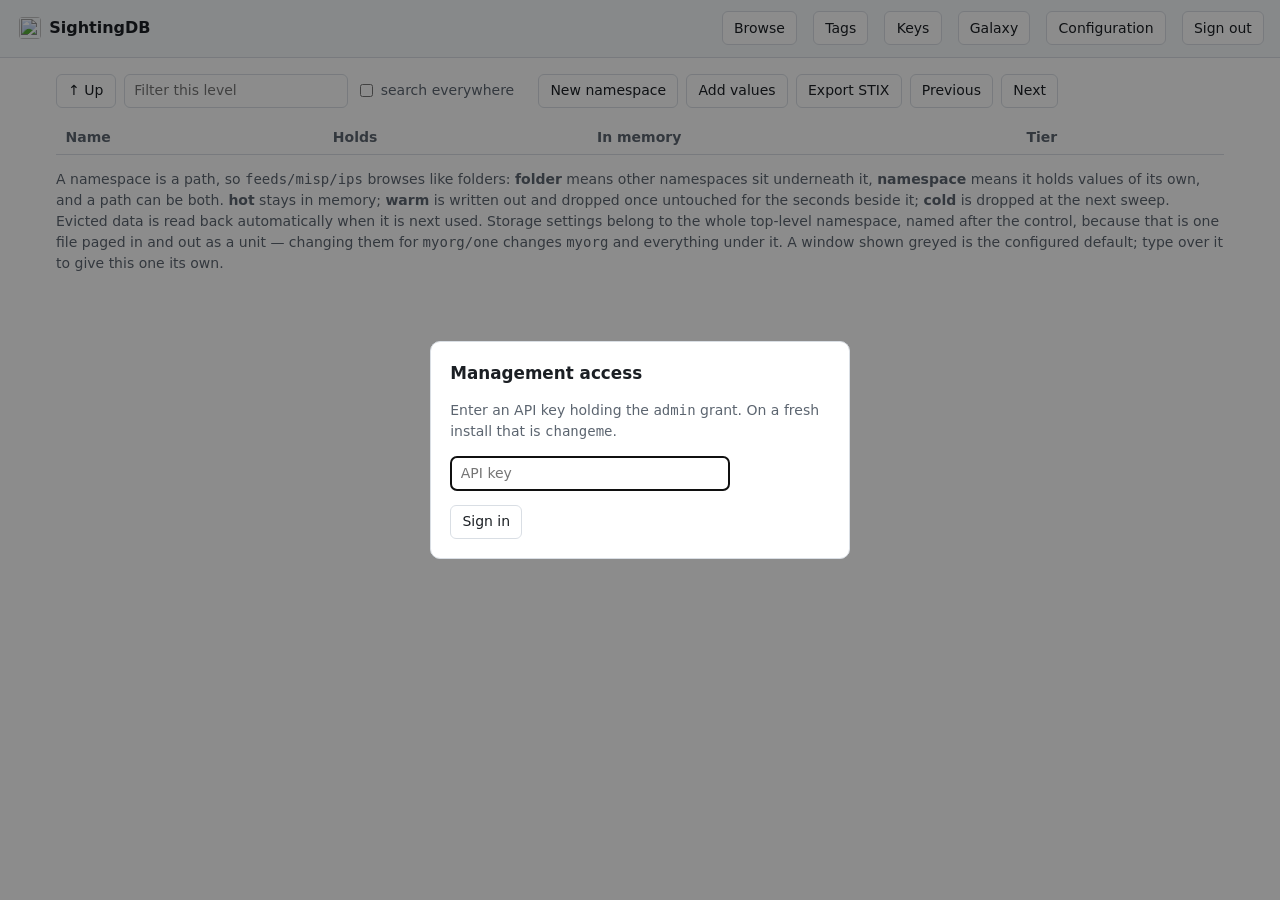
==== src/admin/ui.html @ 6b2d038d "Adding docker compose example with multiple nodes" ====
<!doctype html>
<html lang="en">
<head>
<meta charset="utf-8">
<meta name="viewport" content="width=device-width, initial-scale=1">
<title>SightingDB — management</title>
<link rel="icon" type="image/png" href="/_management/logo.png">
<style>
  :root {
    --bg: #ffffff; --fg: #1b1f24; --muted: #5c6570; --line: #d9dee4;
    --panel: #f6f8fa; --accent: #0b5fff; --danger: #b3261e; --mono: ui-monospace, SFMono-Regular, Menlo, monospace;
  }
  @media (prefers-color-scheme: dark) {
    :root { --bg: #14171a; --fg: #e6e9ec; --muted: #9aa4af; --line: #2b3138;
            --panel: #1b1f24; --accent: #6f9dff; --danger: #ff6b5e; }
  }
  * { box-sizing: border-box; }
  body { margin: 0; background: var(--bg); color: var(--fg);
         font: 14px/1.5 system-ui, -apple-system, Segoe UI, sans-serif; }
  header { display: flex; align-items: center; gap: 1rem; flex-wrap: wrap;
           padding: .7rem 1rem; border-bottom: 1px solid var(--line); background: var(--panel); }
  header h1 { font-size: 1rem; margin: 0; font-weight: 600; }
  /* The name and the logo are one link home, so the whole thing is clickable
     rather than only the two words. */
  .home { display: flex; align-items: center; gap: .5rem; color: inherit;
          text-decoration: none; border-radius: 6px; padding: .1rem .2rem; }
  .home:hover { color: var(--accent); }
  .home:focus-visible { outline: 2px solid var(--accent); outline-offset: 2px; }
  .home img { width: 22px; height: 22px; display: block; border-radius: 4px; }
  header .spacer { flex: 1; }
  main { padding: 1rem; max-width: 1200px; margin: 0 auto; }
  a { color: var(--accent); }
  button { font: inherit; padding: .35rem .7rem; border: 1px solid var(--line);
           background: var(--bg); color: var(--fg); border-radius: 6px; cursor: pointer; }
  button:hover:not(:disabled) { border-color: var(--accent); }
  button:disabled { opacity: .45; cursor: default; }
  input, select { font: inherit; padding: .35rem .6rem; border: 1px solid var(--line);
          border-radius: 6px; background: var(--bg); color: var(--fg); }
  /* A tag, in its own colour. The text colour is computed from the
     background in `readableOn`, because a vocabulary colour is arbitrary and
     white-on-#FFFFFF would make tlp:clear invisible. */
  .chip { display: inline-block; padding: .05rem .4rem; border-radius: 999px;
          border: 1px solid rgba(0,0,0,.25); font-size: .82rem; line-height: 1.5;
          font-family: var(--mono); white-space: nowrap; }
  .chips { display: inline-flex; flex-wrap: wrap; gap: .25rem; vertical-align: middle; }
  .swatch { display: inline-block; width: 1rem; height: 1rem; border-radius: 4px;
            border: 1px solid var(--line); vertical-align: -3px; }
  /* The suggestion list floats over the page, so its container is the
     positioning context rather than the input itself.
     `grow` is for an input that was laid out full-width: the wrapper is
     inline-block, which shrinks to fit, and an input inside it asking for
     100% would then resolve against that rather than against the row. */
  .complete { position: relative; display: inline-block; }
  .complete.grow { display: block; width: 100%; }
  .suggest { position: absolute; z-index: 20; left: 0; top: 100%; min-width: 14rem;
             max-height: 14rem; overflow-y: auto; background: var(--bg);
             border: 1px solid var(--line); border-radius: 6px; margin-top: 2px;
             box-shadow: 0 4px 14px rgba(0,0,0,.18); padding: .15rem; }
  .suggest div { padding: .2rem .4rem; border-radius: 4px; cursor: pointer;
                 display: flex; gap: .4rem; align-items: center; }
  .suggest div.on, .suggest div:hover { background: var(--panel); }
  .suggest .hint { color: var(--muted); font-size: .8rem; margin-left: auto; }
  table { width: 100%; border-collapse: collapse; }
  th, td { text-align: left; padding: .4rem .6rem; border-bottom: 1px solid var(--line);
           vertical-align: top; }
  th { color: var(--muted); font-weight: 600; white-space: nowrap; }
  td.v, td.n { font-family: var(--mono); word-break: break-all; }
  /* The value is what the row is about — an address, a hash, a domain — and
     everything else on the row is context for it. So it is set larger than
     the table's body text, and the tags beside it smaller: a value is read,
     a tag set is scanned. */
  td.v { font-size: 1.08rem; }
  td.v a { text-decoration: none; }
  td.v a:hover { text-decoration: underline; }
  td.tags .chip { font-size: .72rem; padding: 0 .3rem; }
  td.tags .crumbs { font-size: .78rem; }
  tbody tr:hover { background: var(--panel); }
  .row { display: flex; gap: .5rem; align-items: center; flex-wrap: wrap; margin-bottom: .8rem; }
  .muted { color: var(--muted); }
  .err { color: var(--danger); }
  .crumbs { font-family: var(--mono); font-size: .9rem; }
  .crumbs a { text-decoration: none; }
  .crumbs a:hover { text-decoration: underline; }
  textarea { font: inherit; padding: .35rem .6rem; border: 1px solid var(--line);
             border-radius: 6px; background: var(--bg); color: var(--fg); }
  .kind { color: var(--muted); font-size: .85rem; }
  input.idle { width: 6.5rem; margin-left: .3rem; }
  /* The configured default rather than this shard's own setting. */
  input.idle.inherited { color: var(--muted); border-style: dashed; }
  .cards { display: grid; gap: .6rem; grid-template-columns: repeat(auto-fill, minmax(240px, 1fr)); }
  .card { border: 1px solid var(--line); border-radius: 8px; padding: .6rem .8rem; background: var(--panel); }
  .card h3 { margin: 0 0 .3rem; font-size: .8rem; text-transform: uppercase;
             letter-spacing: .04em; color: var(--muted); }
  .card p { margin: 0; font-family: var(--mono); word-break: break-all; }
  #chart { width: 100%; height: 320px; }
  #graph { width: 100%; height: 420px; }
  .scroll { overflow-x: auto; }
  dialog { border: 1px solid var(--line); border-radius: 10px; background: var(--bg);
           color: var(--fg); padding: 1.2rem; max-width: 420px; }
  dialog::backdrop { background: rgba(0,0,0,.45); }
  .hidden { display: none !important; }
  .chip { display: inline-block; font-family: var(--mono); font-size: .82rem;
          border: 1px solid var(--line); border-radius: 999px; padding: .05rem .5rem;
          margin: 0 .2rem .2rem 0; background: var(--bg); }
  .chip.all { border-style: dashed; }
  .chip.none { color: var(--muted); border: none; padding-left: 0; }
  td.actions { white-space: nowrap; }
  td.actions button { padding: .2rem .5rem; margin-right: .3rem; }
  button.danger { border-color: var(--danger); color: var(--danger); }
  dialog.wide { max-width: 640px; }
  .grant-row { display: flex; gap: .5rem; align-items: center; margin-bottom: .35rem; }
  .grant-row input[type=text] { flex: 1; }
  .grant-row label { font-size: .85rem; color: var(--muted); display: flex;
                     gap: .25rem; align-items: center; }
  fieldset { border: 1px solid var(--line); border-radius: 8px; margin: .8rem 0; }
  legend { color: var(--muted); font-size: .8rem; text-transform: uppercase;
           letter-spacing: .04em; padding: 0 .3rem; }
</style>
</head>
<body>
<header>
  <a class="home" href="/_management/" id="home" title="Back to every namespace">
    <img src="/_management/logo.png" alt="">
    <h1>SightingDB</h1>
  </a>
  <span class="crumbs" id="crumbs"></span>
  <span class="spacer"></span>
  <span class="muted" id="version"></span>
  <button id="nav-browse">Browse</button>
  <button id="nav-tags">Tags</button>
  <button id="nav-keys">Keys</button>
  <button id="nav-galaxy">Galaxy</button>
  <button id="nav-config">Configuration</button>
  <button id="signout">Sign out</button>
</header>

<main>
  <div id="error" class="err"></div>

  <!-- One level of the namespace tree -->
  <section id="view-namespaces">
    <div class="row">
      <button id="ns-up" title="Up one level">↑ Up</button>
      <input id="ns-filter" placeholder="Filter this level" size="24">
      <label class="muted" style="display:flex;gap:.3rem;align-items:center">
        <input type="checkbox" id="ns-deep"> search everywhere
      </label>
      <span class="muted" id="ns-count"></span>
      <span class="spacer"></span>
      <button id="ns-new">New namespace</button>
      <button id="ns-add">Add values</button>
      <button id="ns-export" title="Download this namespace as a STIX 2.1 bundle">Export STIX</button>
      <button id="ns-prev">Previous</button>
      <button id="ns-next">Next</button>
    </div>
    <div class="scroll"><table>
      <thead><tr>
        <th>Name</th><th>Holds</th><th>In memory</th><th>Tier</th>
      </tr></thead>
      <tbody id="ns-rows"></tbody>
    </table></div>
    <p class="muted" id="ns-empty"></p>
    <p class="muted" id="ns-effect"></p>
    <p class="muted">A namespace is a path, so <code>feeds/misp/ips</code> browses
       like folders: <b>folder</b> means other namespaces sit underneath it,
       <b>namespace</b> means it holds values of its own, and a path can be both.
       <b>hot</b> stays in memory; <b>warm</b> is written out and dropped once
       untouched for the seconds beside it; <b>cold</b> is dropped at the next
       sweep. Evicted data is read back automatically when it is next used.
       Storage settings belong to the whole top-level namespace, named after the
       control, because that is one file paged in and out as a unit — changing
       them for <code>myorg/one</code> changes <code>myorg</code> and everything
       under it. A window shown greyed is the configured default; type over it
       to give this one its own.</p>
  </section>

  <!-- Values held by the namespace being browsed -->
  <section id="view-values" class="hidden">
    <h3 id="v-title">Values</h3>
    <div class="row">
      <input id="v-filter" placeholder="Filter values" size="30">
      <span class="muted" id="v-count"></span>
      <span class="spacer"></span>
      <button id="v-prev">Previous</button>
      <button id="v-next">Next</button>
    </div>
    <div class="scroll"><table>
      <thead><tr>
        <th>Value</th><th>Count</th><th>First seen</th><th>Last seen</th>
        <th>Consensus</th><th>TTL</th><th>Observable</th><th>Tags</th>
      </tr></thead>
      <tbody id="v-rows"></tbody>
    </table></div>
    <p class="muted" id="v-empty"></p>
  </section>

  <!-- The galaxy: this server and everything below it -->
  <section id="view-galaxy" class="hidden">
    <div class="row">
      <h3 style="margin:0">Galaxy</h3>
      <span class="muted" id="g-summary"></span>
      <span class="spacer"></span>
      <label class="muted" style="display:flex;gap:.3rem;align-items:center">
        <input type="checkbox" id="g-auto"> refresh every 5s
      </label>
      <button id="g-refresh">Refresh</button>
    </div>
    <div id="g-chart" style="width:100%;height:60vh"></div>
    <p class="muted" id="g-legend"></p>
    <p class="muted" id="g-empty"></p>

    <!-- The peer list, editable. Separate from the graph above, which walks
         the whole cascade; this is this server's own list. -->
    <div style="margin-top:1rem">
      <div class="row">
        <h3 style="margin:0;font-size:.95rem">Peers</h3>
        <span class="muted" id="p-count"></span>
        <span class="spacer"></span>
        <button id="p-new">Add a peer</button>
      </div>

      <div id="p-form" class="hidden" style="margin:.6rem 0;padding:.6rem;border:1px solid var(--line);border-radius:8px">
        <div class="row">
          <label style="flex:1">Address<br>
            <input id="p-url" style="width:100%" placeholder="https://node-b.example:9999">
          </label>
          <label style="flex:1">API key to use there<br>
            <input id="p-key" style="width:100%" placeholder="the key this server authenticates with">
          </label>
        </div>
        <div class="row" style="margin-top:.4rem">
          <label style="flex:1">
            <span id="p-ns-label">Namespaces it holds</span><br>
            <input id="p-ns" style="width:100%" placeholder="feeds, myorg/ips — blank for a full mirror">
          </label>
        </div>
        <div class="row" style="margin-top:.4rem">
          <button id="p-save">Save</button>
          <button id="p-cancel">Cancel</button>
          <span class="muted" id="p-form-note"></span>
        </div>
      </div>

      <div class="scroll"><table>
        <thead><tr>
          <th>Address</th><th>Holds</th><th>State</th><th>Version</th><th>Last answered</th><th></th>
        </tr></thead>
        <tbody id="p-rows"></tbody>
      </table></div>
      <p class="muted" id="p-note"></p>
      <p class="muted">The key is the bound on what this server may do there: the peer's
         own ACL decides, so a key granted <code>rw:feeds</code> cannot write anywhere
         else however this server is configured. A peer takes effect as soon as it is
         saved — no restart — and is remembered in the <code>peers_file</code>. Peers
         written into <code>[galaxy] peers</code> in the configuration are shown here
         but not editable: that file is yours to maintain and this interface does not
         rewrite it. <b>Holds</b> must agree with what the peer itself stores; it is
         declared rather than discovered so a peer key can stay narrow.</p>
    </div>
  </section>

  <!-- The tag vocabulary: what a tag means and what colour it is shown in -->
  <section id="view-tags" class="hidden">
    <div class="row">
      <h3 style="margin:0">Tags</h3>
      <span class="muted" id="t-count"></span>
      <span class="spacer"></span>
      <input id="t-filter" placeholder="Filter" size="18">
      <button id="t-new">Define a tag</button>
      <button id="t-refresh">Refresh</button>
    </div>

    <!-- Add or edit one tag. Hidden until there is something to edit. -->
    <div id="t-form" class="hidden" style="margin:.6rem 0;padding:.6rem;border:1px solid var(--line);border-radius:8px">
      <div class="row">
        <label>Tag <input id="t-name" size="26" placeholder="tlp:amber or stix-type:"></label>
        <label>Colour <input id="t-colour" type="color" value="#6b7280" style="padding:0;width:3rem;height:2rem"></label>
        <input id="t-hex" size="9" placeholder="#rrggbb">
        <span id="t-preview" class="chips"></span>
      </div>
      <div class="row" style="margin-top:.4rem">
        <label style="flex:1">Description
          <input id="t-desc" style="width:100%" placeholder="What this tag means, shown as a tooltip">
        </label>
      </div>
      <div class="row" style="margin-top:.4rem">
        <button id="t-save">Save</button>
        <button id="t-cancel">Cancel</button>
        <span class="muted" id="t-form-note"></span>
      </div>
    </div>

    <div class="scroll"><table>
      <thead><tr>
        <th>Tag</th><th>Shown as</th><th>Colour</th><th>Used by</th><th>Description</th><th></th>
      </tr></thead>
      <tbody id="t-rows"></tbody>
    </table></div>
    <p class="muted" id="t-empty"></p>
    <p class="muted" id="t-readonly"></p>
    <p class="muted">A tag is free text on a value, so this table decides only how one
       is <i>shown</i> — nothing here stops a feed writing a tag nobody has defined.
       A name ending in <code>:</code> is a family and colours everything under it,
       which is how an open set like <code>stix-type:ipv4-addr</code> can be coloured
       at all. Tags found on values but not defined here are listed too, greyed, so
       adopting one is a click rather than a discovery. <b>Used by</b> counts the
       values loaded in memory; namespaces paged out to disk are not read back to
       count them, which would make opening this page the most expensive thing the
       server does.</p>
  </section>

  <!-- API keys -->
  <section id="view-keys" class="hidden">
    <div class="row">
      <button id="k-new">New key</button>
      <span class="muted" id="k-count"></span>
      <span class="spacer"></span>
      <span class="muted" id="k-readonly"></span>
    </div>
    <div class="scroll"><table>
      <thead><tr>
        <th>API key</th><th>Admin</th><th>Read</th><th>Write</th><th></th>
      </tr></thead>
      <tbody id="k-rows"></tbody>
    </table></div>

    <!-- Where this server's keys and its peers' disagree. Only shown when
         there is something to say. -->
    <div id="k-drift" class="hidden" style="margin-top:1rem">
      <h3 style="margin:0 0 .4rem;font-size:.95rem">Keys across the galaxy</h3>
      <p class="muted" id="k-drift-note"></p>
      <div class="scroll"><table>
        <thead><tr>
          <th>Peer</th><th>Still holds (revoked here)</th><th>Not yet sent</th>
        </tr></thead>
        <tbody id="k-drift-rows"></tbody>
      </table></div>
    </div>
  </section>

  <!-- Server configuration, read-only -->
  <section id="view-config" class="hidden">
    <p class="muted">Read from the configuration file at startup. Change it there
       and restart; only API keys are editable here.</p>
    <div class="scroll"><table><tbody id="c-rows"></tbody></table></div>
  </section>

  <!-- One value, with its histogram -->
  <section id="view-value" class="hidden">
    <div class="row">
      <button id="d-back">← Back</button>
      <strong class="crumbs" id="d-value"></strong>
    </div>
    <div class="cards" id="d-cards"></div>
    <div class="row" style="margin-top:.8rem">
      <label class="muted" style="flex:1">Tags<br>
        <input id="d-tags" type="text" style="width:100%"
               placeholder="stix-type:ipv4-addr, tlp:amber">
      </label>
      <button id="d-save-tags" style="align-self:flex-end">Save tags</button>
    </div>
    <div class="row"><span id="d-chips" class="chips"></span></div>
    <p class="muted">Comma separated, and replacing rather than merging: this is
       where a wrong tag comes off. What each one means to the STIX export is in
       the README.</p>
    <h3>Sightings over time</h3>
    <p class="muted" id="d-nostats"></p>
    <div id="chart"></div>
    <h3>Where else this value has been seen</h3>
    <p class="muted" id="d-relations"></p>
    <div id="graph"></div>
    <p class="muted">Each namespace holding this value is joined to it; the
       folders above them are drawn too, so namespaces sharing a path sit
       together. Colour is the top-level namespace, ◆ is the value itself,
       ▭ a folder and ● a namespace. Drag a node to pull the graph about,
       scroll to zoom, and click a namespace to browse it.</p>
  </section>
</main>

<dialog id="login">
  <form method="dialog" id="login-form">
    <h2 style="margin-top:0;font-size:1.05rem">Management access</h2>
    <p class="muted">Enter an API key holding the <code>admin</code> grant.
       On a fresh install that is <code>changeme</code>.</p>
    <p><input id="key" type="password" placeholder="API key" size="32" autofocus></p>
    <p class="err" id="login-error"></p>
    <button type="submit">Sign in</button>
  </form>
</dialog>

<dialog id="ns-editor">
  <form method="dialog" id="ns-form">
    <h2 style="margin-top:0;font-size:1.05rem">New namespace</h2>
    <p class="muted" id="nn-where"></p>
    <p><input id="nn-name" type="text" placeholder="name" size="32" autofocus></p>
    <p class="muted">Use <code>/</code> for subfolders: <code>misp/ips</code>
       creates the whole path at once. It starts out empty; add values to it
       whenever you like.</p>
    <p class="crumbs" id="nn-preview"></p>
    <p class="err" id="nn-error"></p>
    <div class="row">
      <button type="submit">Create</button>
      <button type="button" id="nn-cancel">Cancel</button>
    </div>
  </form>
</dialog>

<dialog id="export-editor">
  <form method="dialog" id="export-form">
    <h2 style="margin-top:0;font-size:1.05rem">Export STIX</h2>
    <p class="muted" id="x-where"></p>

    <p><label><input type="radio" name="x-untyped" value="skip" checked>
      <strong>Observables only</strong></label><br>
      <span class="muted">Values SightingDB can type — addresses, domains,
      URLs, hashes, email addresses — plus anything carrying a
      <code>stix-type:</code> tag. Anything else is left out and counted.</span></p>

    <p><label><input type="radio" name="x-untyped" value="include">
      <strong>Everything</strong></label><br>
      <span class="muted">The same, plus every remaining value as
      <code>x-sightingdb-value</code>, flagged <code>x_sightingdb_untyped</code>
      so a consumer can filter them. STIX 2.1 has no plain-text observable, so
      this is a custom type rather than a standard one.</span></p>

    <hr style="border:0;border-top:1px solid var(--line);margin:.9rem 0">

    <p><label><input type="checkbox" id="x-recursive">
      <strong>Include everything below this namespace</strong></label><br>
      <span class="muted" id="x-recursive-note"></span></p>

    <p class="err" id="x-error"></p>
    <div class="row">
      <button type="submit">Export</button>
      <button type="button" id="x-cancel">Cancel</button>
    </div>
  </form>
</dialog>

<dialog id="value-editor" class="wide">
  <form method="dialog" id="value-form">
    <h2 style="margin-top:0;font-size:1.05rem">Add values</h2>

    <p><label class="muted">Namespace<br>
      <input id="av-namespace" type="text" size="42" placeholder="feeds/misp/ips">
    </label></p>

    <p><label class="muted">Values, one per line<br>
      <textarea id="av-values" rows="8" style="width:100%;font-family:var(--mono)"
                placeholder="8.8.8.8&#10;1.1.1.1"></textarea>
    </label></p>

    <p><label class="muted">Tags, comma separated<br>
      <input id="av-tags" type="text" size="42"
             placeholder="stix-type:ipv4-addr, tlp:amber, confidence:80">
    </label></p>

    <div class="row">
      <label class="muted">TTL in seconds
        <input id="av-ttl" type="number" min="0" step="1" size="8" placeholder="none">
      </label>
      <label class="muted">Seen at
        <input id="av-when" type="datetime-local">
      </label>
    </div>
    <p class="muted">Leave the TTL blank to keep whatever expiry a value already
       had, or set 0 to clear it. Leave the time blank to record the values as
       seen now. Writing a namespace that does not exist creates it. Tags are
       merged with whatever each value already carried, and are what the STIX
       export uses to say what a value <em>is</em> — see the tag vocabulary in
       the README.</p>

    <p class="err" id="av-error"></p>
    <div class="row">
      <button type="submit" id="av-save">Add</button>
      <button type="button" id="av-cancel">Cancel</button>
    </div>
  </form>
</dialog>

<dialog id="key-editor" class="wide">
  <form method="dialog" id="key-form">
    <h2 style="margin-top:0;font-size:1.05rem" id="ke-title">New API key</h2>

    <div class="row">
      <input id="ke-key" type="text" placeholder="API key" size="42">
      <button type="button" id="ke-generate">Generate</button>
    </div>
    <p class="muted" style="margin-top:0">
      No spaces, quotes, <code>=</code>, <code>:</code> or <code>,</code>.
    </p>

    <fieldset>
      <legend>Namespaces</legend>
      <div id="ke-grants"></div>
      <button type="button" id="ke-add">Add namespace</button>
      <p class="muted">Leave a namespace blank to grant every namespace. Prefixes
         match whole path segments, so <code>feeds/misp</code> covers
         <code>feeds/misp/ips</code> but not <code>feeds/misp-internal</code>.</p>
    </fieldset>

    <fieldset>
      <legend>Management</legend>
      <label style="display:flex;gap:.4rem;align-items:center">
        <input type="checkbox" id="ke-admin">
        Can use this management interface
      </label>
    </fieldset>

    <p class="err" id="ke-error"></p>
    <div class="row">
      <button type="submit">Save</button>
      <button type="button" id="ke-cancel">Cancel</button>
    </div>
  </form>
</dialog>

<script src="/_management/echarts.min.js"></script>
<script>
"use strict";

const PAGE = 50;
const state = {
  key: sessionStorage.getItem("sightingdb.key") || "",
  // The path being browsed. It is a folder and a namespace at the same time:
  // `feeds` may hold values of its own and still have `feeds/ips` under it.
  namespace: null,
  keys: [], editing: null,
  nsOffset: 0, nsTotal: 0,
  vOffset: 0, vTotal: 0,
  chart: null, graph: null,
  // The value the detail view is showing, so its tags can be saved back.
  value: null,
  // The tag vocabulary, fetched once: every value row asks it for a colour.
  tags: null,
  // This server's peer list, as the galaxy view last saw it.
  peers: null,
  // The peer being edited, or null when one is being added.
  editingPeer: null,
};

const VIEWS = ["view-namespaces", "view-values", "view-value", "view-keys", "view-tags",
               "view-config", "view-galaxy"];
const $ = (id) => document.getElementById(id);
const show = (...ids) => {
  for (const v of VIEWS) $(v).classList.toggle("hidden", !ids.includes(v));
};
const fmtTime = (unix) =>
  !unix ? "—" : new Date(unix * 1000).toISOString().replace("T", " ").replace(".000Z", "Z");

function setError(message) { $("error").textContent = message || ""; }

/** Every call carries the key; a 401/403 sends us back to the login dialog. */
async function api(path, method = "GET", body) {
  const options = { method, headers: { Authorization: state.key } };
  if (body !== undefined) {
    options.headers["Content-Type"] = "application/json";
    options.body = JSON.stringify(body);
  }
  const res = await fetch(path, options);
  if (res.status === 401 || res.status === 403) {
    signOut("That key was not accepted.");
    throw new Error("unauthorized");
  }
  if (!res.ok) {
    const failure = await res.json().catch(() => ({}));
    // The status is carried along: a namespace that holds no values of its own
    // answers 404, which is a fact about the path rather than an error to show.
    const error = new Error(failure.message || `${res.status} ${res.statusText}`);
    error.status = res.status;
    error.body = failure;
    throw error;
  }
  return res.json();
}

// --- routing ---------------------------------------------------------------
// The namespace lives in the URL, so /_management/feeds/ips/ is a real link.

function namespaceFromPath() {
  const path = decodeURIComponent(location.pathname);
  const rest = path.replace(/^\/_management\/?/, "");
  return rest.length ? rest : null;
}

function go(namespace, push = true) {
  state.namespace = namespace || null;
  state.vOffset = 0;
  state.nsOffset = 0;
  $("ns-filter").value = "";
  $("v-filter").value = "";
  if (push) {
    const url = namespace ? `/_management/${namespace}` : "/_management/";
    history.pushState({ namespace }, "", url);
  }
  render();
}

window.addEventListener("popstate", () => {
  state.namespace = namespaceFromPath();
  render();
});

function render() {
  setError("");
  drawCrumbs();
  $("ns-up").disabled = !state.namespace;
  // A path shows what is under it and what it holds at once, so both tables
  // are on screen together; the root has no values of its own to show.
  show(...(state.namespace ? ["view-namespaces", "view-values"] : ["view-namespaces"]));
  loadListing();
  if (state.namespace) loadValues();
}

/** Each segment of the path is a link back to that level. */
function drawCrumbs() {
  const crumbs = $("crumbs");
  crumbs.replaceChildren();

  const root = document.createElement("a");
  root.href = "/_management/";
  root.textContent = "/";
  root.onclick = (e) => { e.preventDefault(); go(null); };
  crumbs.append(root);

  if (!state.namespace) return;
  const segments = state.namespace.split("/").filter(Boolean);
  segments.forEach((segment, i) => {
    const path = segments.slice(0, i + 1).join("/");
    const a = document.createElement("a");
    a.href = `/_management/${path}`;
    a.textContent = segment;
    a.onclick = (e) => { e.preventDefault(); go(path); };
    crumbs.append(a, i < segments.length - 1 ? "/" : "");
  });
}

/** The parent path, or null at the top. */
function parentOf(namespace) {
  const segments = (namespace || "").split("/").filter(Boolean);
  segments.pop();
  return segments.length ? segments.join("/") : null;
}

// --- namespaces ------------------------------------------------------------

/** Browsing walks one level at a time; searching everywhere is a flat list. */
function searching() {
  return $("ns-deep").checked && $("ns-filter").value.trim() !== "";
}

function loadListing() {
  return searching() ? loadSearch() : loadTree();
}

async function loadTree() {
  try {
    const path = encodeURIComponent(state.namespace || "");
    const q = encodeURIComponent($("ns-filter").value.trim());
    const page = await api(
      `/_management/api/tree?path=${path}&q=${q}&offset=${state.nsOffset}&limit=${PAGE}`);
    state.nsTotal = page.total;

    $("ns-rows").replaceChildren(...page.items.map((item) => {
      // A folder is named by its segment; what it holds says whether there is
      // anything under it, values in it, or both.
      const holds = [];
      if (item.is_namespace) holds.push("namespace");
      if (item.descendants) holds.push(`${item.descendants} below`);
      return namespaceRow(item, item.name + (item.descendants ? "/" : ""),
                          holds.join(", ") || "folder", item.path);
    }));

    $("ns-empty").textContent = page.total ? "" : (
      $("ns-filter").value.trim()
        ? "Nothing here matches that filter."
        : state.namespace
          ? "Nothing below this namespace."
          : "No namespaces yet. Create one, or write a sighting to /w/<namespace>.");

    paging("ns", page);
  } catch (e) { setError(e.message); }
}

/** The flat search: whole namespace names, wherever they are. */
async function loadSearch() {
  try {
    const q = encodeURIComponent($("ns-filter").value.trim());
    const page = await api(
      `/_management/api/namespaces?q=${q}&offset=${state.nsOffset}&limit=${PAGE}`);
    state.nsTotal = page.total;

    $("ns-rows").replaceChildren(...page.items.map((item) =>
      namespaceRow(item, item.namespace, "namespace", item.namespace)));

    $("ns-empty").textContent = page.total ? "" : "No namespace matches that.";
    paging("ns", page);
  } catch (e) { setError(e.message); }
}

/**
 * One row of the listing. The tier belongs to the top-level namespace, so the
 * control is labelled with the shard it will actually change.
 */
function namespaceRow(item, label, holds, path) {
  // `path` is passed in because the two listings disagree about their fields:
  // a flat row carries `namespace` as its path, a tree row carries
  // `is_namespace` as a flag. Reading it from the item is how a request ends
  // up asking the server to change a namespace called "true".
  const tr = document.createElement("tr");

  const name = document.createElement("td");
  name.className = "n";
  const a = document.createElement("a");
  a.href = `/_management/${path}`;
  a.textContent = label;
  a.onclick = (e) => { e.preventDefault(); go(path); };
  name.append(a);

  const kind = document.createElement("td");
  kind.className = "kind";
  kind.textContent = holds;

  const resident = document.createElement("td");
  resident.textContent = item.resident ? "yes" : "on disk";
  if (!item.resident) resident.className = "muted";

  const tier = document.createElement("td");
  const select = document.createElement("select");
  for (const option of ["hot", "warm", "cold"]) {
    const o = document.createElement("option");
    o.value = o.textContent = option;
    o.selected = option === item.tier;
    select.append(o);
  }
  select.title = `applies to ${item.shard} and everything under it`;
  select.onchange = () => setStorage(path, { tier: select.value }, select);

  // How long a warm shard waits. Only warm uses it, so it is only offered
  // then — a number nobody can act on is a number in the way.
  const idle = document.createElement("input");
  idle.type = "number";
  idle.min = "0";
  idle.step = "60";
  idle.className = "idle";
  idle.value = item.warm_idle;
  idle.title = item.own_warm_idle
    ? `${item.shard} is written out after ${item.warm_idle}s untouched`
    : `the configured default of ${item.warm_idle}s; set one for ${item.shard} here`;
  if (!item.own_warm_idle) idle.classList.add("inherited");
  idle.onchange = () => setStorage(path, { warm_idle: idle.value.trim() }, idle);

  const unit = document.createElement("span");
  unit.className = "muted";
  unit.textContent = "s idle";

  const shard = document.createElement("span");
  shard.className = "muted";
  shard.textContent = ` ${item.shard}`;

  tier.append(select);
  if (item.tier === "warm") tier.append(idle, unit);
  tier.append(shard);

  tr.append(name, kind, resident, tier);
  return tr;
}

/** Shared by both listings and by the value table. */
function paging(prefix, page) {
  const from = page.total ? page.offset + 1 : 0;
  $(`${prefix}-count`).textContent =
    `${from}\u2013${page.offset + page.items.length} of ${page.total}`;
  $(`${prefix}-prev`).disabled = page.offset === 0;
  $(`${prefix}-next`).disabled = page.offset + page.items.length >= page.total;
}

/**
 * Storage settings belong to the top-level namespace, so one change moves every
 * row sharing it. The list is reloaded rather than patched so those rows agree
 * again, and the server's own sentence about what will now happen is shown —
 * a change made from a row deep in a tree is a change to everything beside it.
 */
async function setStorage(namespace, change, control) {
  control.disabled = true;
  try {
    const reply = await api("/_management/api/tier", "POST", { namespace, ...change });
    setError("");
    $("ns-effect").textContent = reply.effect;
    await loadListing();
  } catch (e) {
    setError(e.message);
    control.disabled = false;
    loadListing();
  }
}

// --- creating namespaces and adding values ---------------------------------

function openNamespaceEditor() {
  $("nn-name").value = "";
  $("nn-error").textContent = "";
  $("nn-where").textContent = state.namespace
    ? `Created under /${state.namespace}.`
    : "Created at the top level.";
  previewNamespace();
  $("ns-editor").showModal();
}

/** Shows the full path as it is typed, so a slash is never a surprise. */
function previewNamespace() {
  const name = $("nn-name").value.trim().replace(/^\/+|\/+$/g, "");
  const path = [state.namespace, name].filter(Boolean).join("/");
  $("nn-preview").textContent = path ? `/${path}` : "";
}

async function createNamespace() {
  const name = $("nn-name").value.trim();
  const namespace = [state.namespace, name].filter(Boolean).join("/");
  try {
    const created = await api("/_management/api/namespaces", "POST", { namespace });
    $("ns-editor").close();
    // Straight into it, the way a file manager opens a folder it just made.
    go(created.namespace);
  } catch (e) {
    // Kept open so a rejected name can be corrected rather than retyped.
    $("nn-error").textContent = e.message;
  }
}

function openValueEditor() {
  $("av-namespace").value = state.namespace || "";
  $("av-values").value = "";
  $("av-tags").value = "";
  $("av-ttl").value = "";
  $("av-when").value = "";
  $("av-error").textContent = "";
  $("value-editor").showModal();
}

async function addValues() {
  const namespace = $("av-namespace").value.trim();
  const values = $("av-values").value.split(/\r?\n/);
  const body = { namespace, values, tags: $("av-tags").value.trim() };

  const ttl = $("av-ttl").value.trim();
  if (ttl !== "") body.ttl = Number(ttl);
  // The picker works in local time; the server counts in Unix seconds.
  const when = $("av-when").value;
  if (when) {
    const parsed = Date.parse(when);
    if (Number.isNaN(parsed)) {
      $("av-error").textContent = "That is not a time I can read.";
      return;
    }
    body.timestamp = Math.floor(parsed / 1000);
  }

  $("av-save").disabled = true;
  try {
    const report = await api("/_management/api/values", "POST", body);
    $("value-editor").close();
    if (report.namespace === state.namespace) {
      state.vOffset = 0;
      loadValues();
      loadListing();
    } else {
      go(report.namespace);
    }
    // A partial success is worth saying out loud: the rest did land.
    setError(report.errors && report.errors.length
      ? `Added ${report.written}; ${report.errors.length} rejected — ` +
        report.errors.slice(0, 3).map((e) => `"${e.value}": ${e.error}`).join("; ")
      : "");
  } catch (e) {
    const rejected = (e.body && e.body.errors) || [];
    $("av-error").textContent = rejected.length
      ? rejected.slice(0, 3).map((r) => `"${r.value}": ${r.error}`).join("; ")
      : e.message;
  } finally {
    $("av-save").disabled = false;
  }
}

// --- values ----------------------------------------------------------------

async function loadValues() {
  $("v-title").textContent = `Values in /${state.namespace}`;
  try {
    const ns = encodeURIComponent(state.namespace);
    const q = encodeURIComponent($("v-filter").value.trim());
    const page = await api(
      `/_management/api/values?namespace=${ns}&q=${q}&offset=${state.vOffset}&limit=${PAGE}`);
    state.vTotal = page.total;

    $("v-rows").replaceChildren(...page.items.map((item) => {
      const tr = document.createElement("tr");
      const cells = [
        ["v", item.value, true],
        ["", String(item.count)],
        ["", fmtTime(item.first_seen)],
        ["", fmtTime(item.last_seen)],
        ["", String(item.consensus)],
        ["", item.ttl ? `${item.ttl}s` : "—"],
      ];
      for (const [cls, text, link] of cells) {
        const td = document.createElement("td");
        if (cls) td.className = cls;
        if (link) {
          const a = document.createElement("a");
          a.href = "#";
          a.textContent = text;
          a.onclick = (e) => { e.preventDefault(); loadValue(text); };
          td.append(a);
        } else {
          td.textContent = text;
        }
        tr.append(td);
      }

      // What the export will make of this value, and the tags that decide it.
      // Side by side on purpose: the column that tells you a value has no
      // observable type is next to the one you fix it in.
      const observable = document.createElement("td");
      const showObservable = () => {
        const kind = stixTypeOf(item);
        observable.textContent = kind || "untyped";
        observable.className = kind ? "kind" : "muted";
        observable.title = kind
          ? `Exports as ${kind}`
          : "No observable type: left out of an observables-only export. "
            + "Add a stix-type: tag, or export everything.";
      };
      showObservable();
      tr.append(observable, tagCell(item, showObservable));
      return tr;
    }));

    $("v-empty").textContent = page.total ? "" : (
      $("v-filter").value.trim() ? "No value here matches that filter."
                                 : "This namespace holds no values yet.");
    paging("v", page);
  } catch (e) {
    // 404 means the path is a folder above other namespaces without being one
    // itself, which is a normal thing to be, not a failure.
    if (e.status === 404) {
      $("v-rows").replaceChildren();
      $("v-count").textContent = "";
      $("v-empty").textContent =
        "Nothing is stored at this path itself — it only holds other namespaces.";
      $("v-prev").disabled = $("v-next").disabled = true;
      return;
    }
    setError(e.message);
  }
}

// --- one value, with the histogram ----------------------------------------

async function loadValue(value) {
  show("view-value");
  setError("");
  $("d-value").textContent = value;
  try {
    const ns = encodeURIComponent(state.namespace);
    const item = await api(
      `/_management/api/value?namespace=${ns}&value=${encodeURIComponent(value)}`);

    state.value = item.value;
    $("d-tags").value = item.tags || "";
    $("d-chips").replaceChildren(tagChips(item.tags));

    const cards = [
      ["Count", item.count],
      ["First seen", fmtTime(item.first_seen)],
      ["Last seen", fmtTime(item.last_seen)],
      ["Consensus", `${item.consensus} namespace(s)`],
      ["TTL", item.ttl ? `${item.ttl}s` : "none"],
      ["Observable", stixTypeOf(item) || "not recognised"],
    ];
    $("d-cards").replaceChildren(...cards.map(([label, text]) => {
      const div = document.createElement("div");
      div.className = "card";
      const h = document.createElement("h3");
      h.textContent = label;
      const p = document.createElement("p");
      p.textContent = String(text);
      div.append(h, p);
      return div;
    }));

    drawHistogram(item.stats || {});
    loadRelations(value);
  } catch (e) { setError(e.message); }
}

/**
 * A value usually lives in more than one namespace — that is what consensus
 * counts — and which ones they are says more than the number does.
 */
async function loadRelations(value) {
  try {
    const found = await api(`/_management/api/sightings?value=${encodeURIComponent(value)}`);

    const shown = found.items.length;
    const notes = [`Seen in ${shown} namespace(s)`];
    // Consensus counts every namespace, including ones this key cannot read,
    // so the difference is worth naming rather than quietly dropping.
    if (found.consensus > shown) {
      notes.push(`${found.consensus - shown} more hold it that this key cannot read`);
    }
    if (found.truncated) notes.push("more were found than are drawn");
    $("d-relations").textContent = notes.join(" — ") + ".";

    drawRelations(value, found.items);
  } catch (e) { setError(e.message); }
}

/**
 * The graph is the value in the middle, every namespace holding it around the
 * outside, and the folders in between, so `feeds/misp/ips` and
 * `feeds/misp/domains` visibly hang off the same branch. Colour is the
 * top-level namespace and shape is what a node is.
 */
function drawRelations(value, items) {
  if (!state.graph) state.graph = echarts.init($("graph"), null, { renderer: "canvas" });
  if (!items.length) { state.graph.clear(); return; }

  const dark = matchMedia("(prefers-color-scheme: dark)").matches;
  const fg = dark ? "#e6e9ec" : "#1b1f24";
  const accent = dark ? "#6f9dff" : "#0b5fff";

  // One category per top-level namespace, which is what gives each branch its
  // colour and the legend its entries.
  const categories = [{ name: "this value" }];
  const categoryOf = new Map();
  for (const item of items) {
    if (!categoryOf.has(item.shard)) {
      categoryOf.set(item.shard, categories.length);
      categories.push({ name: item.shard });
    }
  }

  const nodes = new Map();
  const links = [];
  const node = (id, extra) => {
    if (!nodes.has(id)) nodes.set(id, { id, ...extra });
    return nodes.get(id);
  };

  node("\u0000value", {
    name: value.length > 40 ? `${value.slice(0, 39)}…` : value,
    category: 0,
    symbol: "diamond",
    symbolSize: 46,
    label: { fontWeight: "bold" },
    kind: "value",
  });

  const counts = items.map((item) => item.count);
  const busiest = Math.max(...counts, 1);
  for (const item of items) {
    const segments = item.namespace.split("/").filter(Boolean);
    const category = categoryOf.get(item.shard);

    // The folders on the way down, each linked to the one above it.
    let parent = null;
    for (let i = 0; i < segments.length; i++) {
      const path = segments.slice(0, i + 1).join("/");
      const leaf = i === segments.length - 1;
      const existing = nodes.get(path);
      if (!existing || (leaf && existing.kind === "folder")) {
        // Sized by how often the value was seen there, so a busy namespace
        // stands out; folders stay small.
        const size = leaf ? 18 + 26 * (item.count / busiest) : 14;
        nodes.set(path, {
          id: path,
          name: segments[i],
          category,
          symbol: leaf ? "circle" : "roundRect",
          symbolSize: size,
          kind: leaf ? "namespace" : "folder",
          path,
          count: leaf ? item.count : undefined,
          first_seen: leaf ? item.first_seen : undefined,
          last_seen: leaf ? item.last_seen : undefined,
          // The namespace we came from is worth spotting in the crowd.
          itemStyle: leaf && path === state.namespace
            ? { borderColor: accent, borderWidth: 3 }
            : undefined,
        });
      }
      if (parent) links.push({ source: parent, target: path, kind: "path" });
      parent = path;
    }

    // And the value itself, joined to the namespace holding it.
    links.push({
      source: "\u0000value",
      target: item.namespace,
      kind: "sighting",
      lineStyle: { type: "dashed", opacity: 0.65 },
    });
  }

  // Two branches can end in the same segment — `feeds/misp/ips` and
  // `feeds/otx/ips` are both "ips" — so those are labelled with the whole path
  // rather than left ambiguous.
  const seenNames = new Map();
  for (const n of nodes.values()) {
    seenNames.set(n.name, (seenNames.get(n.name) || 0) + 1);
  }
  for (const n of nodes.values()) {
    if (n.path && seenNames.get(n.name) > 1) n.name = n.path;
  }

  state.graph.setOption({
    backgroundColor: "transparent",
    textStyle: { color: fg },
    legend: [{ data: categories.map((c) => c.name), textStyle: { color: fg }, top: 0 }],
    tooltip: {
      formatter: (p) => {
        if (p.dataType === "edge") return "";
        const d = p.data;
        if (d.kind === "value") return `<b>${escapeHtml(value)}</b>`;
        if (d.kind === "folder") return `${escapeHtml(d.path)}<br>folder`;
        return `${escapeHtml(d.path)}<br><b>${d.count}</b> sighting(s)<br>` +
               `first ${fmtTime(d.first_seen)}<br>last ${fmtTime(d.last_seen)}`;
      },
    },
    series: [{
      type: "graph",
      layout: "force",
      roam: true,
      draggable: true,
      categories,
      data: [...nodes.values()],
      links,
      // Long enough that labels do not collide, tight enough that a branch
      // still reads as one cluster.
      force: { repulsion: 320, edgeLength: [70, 160], gravity: 0.08, friction: 0.2 },
      emphasis: { focus: "adjacency", scale: 1.1, label: { fontWeight: "bold" } },
      label: { show: true, position: "right", color: fg, formatter: (p) => p.data.name },
      labelLayout: { hideOverlap: true },
      lineStyle: { color: "source", width: 1.5, curveness: 0.05, opacity: 0.8 },
      scaleLimit: { min: 0.4, max: 4 },
    }],
  }, true);
  state.graph.resize();

  state.graph.off("click");
  state.graph.on("click", (p) => {
    // Folders and namespaces are both places to browse to; the value is not.
    if (p.dataType === "node" && p.data.path) go(p.data.path);
  });
}

const escapeHtml = (text) =>
  String(text).replace(/[&<>"]/g, (c) =>
    ({ "&": "&amp;", "<": "&lt;", ">": "&gt;", '"': "&quot;" })[c]);

/**
 * What the export will call this value: what its tags say, else what it looks
 * like. Kept in step with `infer_type` on the server, which is the one that
 * actually decides — this is only so the page can say what will happen.
 */
function stixTypeOf(item) {
  const tagged = tagValue(item.tags, "stix-type");
  if (tagged) return tagged;

  const value = (item.value || "").trim();
  if (value.includes("://")) return "url";
  if (/^(\d{1,3}\.){3}\d{1,3}(\/\d{1,2})?$/.test(value)) return "ipv4-addr";
  if (value.includes(":") && /^[0-9a-f:]+(\/\d{1,3})?$/i.test(value)) return "ipv6-addr";
  if (/^[^@\s]+@[^@\s]+$/.test(value)) return "email-addr";
  const hash = { 32: "file.MD5", 40: "file.SHA-1", 64: "file.SHA-256", 128: "file.SHA-512" };
  if (/^[0-9a-f]+$/i.test(value) && hash[value.length]) return hash[value.length];
  if (/^[^\s]+\.[a-z]{2,}$/i.test(value)) return "domain-name";
  return null;
}

/* ---------------------------------------------------------------------------
 * Tags: their colours, the table that edits them, and completing one as it is
 * typed.
 *
 * The vocabulary is fetched once and cached on `state`, because every value
 * row asks it for a colour and a request per row would be absurd. It is
 * refetched after any edit, and after a tag is set on a value — a tag nobody
 * had used before becomes a new row in the table.
 * ------------------------------------------------------------------------- */

/** The cached vocabulary, or null before it has been fetched. */
function vocabulary() { return state.tags; }

/** Fetch the vocabulary, tolerating a key that may not be allowed to. */
async function loadVocabulary() {
  try {
    state.tags = await api("/_management/api/tags");
  } catch (e) {
    // Not fatal: tags still render, just in one neutral colour.
    state.tags = null;
  }
  return state.tags;
}

/** A tag's colour: its own, else its family's, else the neutral one. */
function tagColour(tag) {
  const vocab = vocabulary();
  if (!vocab) return "#6b7280";
  const exact = vocab.tags.find((t) => t.name === tag && t.defined);
  if (exact) return exact.colour;
  // The longest matching family wins, mirroring the server so a chip here and
  // a chip in an export agree.
  let best = null;
  for (const known of vocab.tags) {
    if (!known.family || !tag.startsWith(known.name)) continue;
    if (!best || known.name.length > best.name.length) best = known;
  }
  return best ? best.colour : (vocab.unknown_colour || "#6b7280");
}

/** What this tag means, if anything was written down. */
function tagTitle(tag) {
  const vocab = vocabulary();
  if (!vocab) return tag;
  const exact = vocab.tags.find((t) => t.name === tag && t.description);
  if (exact) return `${tag} — ${exact.description}`;
  for (const known of vocab.tags) {
    if (known.family && tag.startsWith(known.name) && known.description) {
      return `${tag} — ${known.description}`;
    }
  }
  return tag;
}

/**
 * Black or white, whichever can be read on this background.
 *
 * Needed because a vocabulary colour is whatever someone picked: MISP's own
 * tlp:clear is #FFFFFF, and white text on it would be an invisible chip.
 * The sRGB relative-luminance threshold from WCAG, which is what browsers'
 * own contrast tooling uses.
 */
function readableOn(hex) {
  const h = (hex || "").replace("#", "");
  const full = h.length === 3 ? h.split("").map((c) => c + c).join("") : h;
  if (full.length !== 6) return "#000";
  const channel = (pair) => {
    const v = parseInt(pair, 16) / 255;
    return v <= 0.03928 ? v / 12.92 : Math.pow((v + 0.055) / 1.055, 2.4);
  };
  const luminance = 0.2126 * channel(full.slice(0, 2))
                  + 0.7152 * channel(full.slice(2, 4))
                  + 0.0722 * channel(full.slice(4, 6));
  return luminance > 0.36 ? "#111" : "#fff";
}

/** One chip for a tag. */
function tagChip(tag) {
  const chip = document.createElement("span");
  chip.className = "chip";
  chip.textContent = tag;
  const colour = tagColour(tag);
  chip.style.background = colour;
  chip.style.color = readableOn(colour);
  chip.title = tagTitle(tag);
  return chip;
}

/** A value's tags as chips, or a muted "none". */
function tagChips(tags) {
  const wrap = document.createElement("span");
  const parts = (tags || "").split(",").map((t) => t.trim()).filter(Boolean);
  if (!parts.length) {
    wrap.className = "muted";
    wrap.textContent = "none";
    return wrap;
  }
  wrap.className = "chips";
  for (const tag of parts) wrap.append(tagChip(tag));
  return wrap;
}

/**
 * Complete a tag as it is typed.
 *
 * Tags are a comma-separated set in one field, so the thing being completed is
 * the token after the last comma rather than the whole value — which is why
 * this is a small dropdown and not a `<datalist>`, whose matching is against
 * the entire field and so never fires past the first tag.
 *
 * Suggestions come from the vocabulary and from tags already in use, since the
 * point is to type a tag the same way twice. A family is offered with its
 * colon kept, so picking `stix-type:` leaves the cursor ready for the value.
 */
function attachTagComplete(input) {
  // The input keeps its place in the layout; the dropdown is positioned
  // against a wrapper so it can overflow the row.
  const wrap = document.createElement("span");
  wrap.className = "complete";
  // An input that was asking for the full width of its row keeps it: the
  // wrapper stretches instead of shrinking to fit.
  if (input.style.width === "100%") {
    wrap.classList.add("grow");
  }
  input.parentNode.insertBefore(wrap, input);
  wrap.append(input);

  let list = null;
  let options = [];
  let at = -1;

  const close = () => {
    if (list) { list.remove(); list = null; }
    options = []; at = -1;
  };

  /** The token being typed: between the last comma and the caret. */
  const token = () => {
    const upto = input.value.slice(0, input.selectionStart ?? input.value.length);
    const comma = upto.lastIndexOf(",");
    return { text: upto.slice(comma + 1).trimStart(), start: comma + 1 };
  };

  const candidates = (prefix) => {
    const vocab = vocabulary();
    if (!vocab) return [];
    const already = new Set(
      input.value.split(",").map((t) => t.trim()).filter(Boolean));
    const needle = prefix.toLowerCase();
    return vocab.tags
      .filter((t) => t.name.toLowerCase().includes(needle))
      // A tag already in this field is no use as a suggestion, but a family
      // always is: it is a prefix, not a tag.
      .filter((t) => t.family || !already.has(t.name))
      .sort((a, b) => {
        // What starts with what was typed first, then by use, then by name.
        const sa = a.name.toLowerCase().startsWith(needle) ? 0 : 1;
        const sb = b.name.toLowerCase().startsWith(needle) ? 0 : 1;
        if (sa !== sb) return sa - sb;
        if ((b.used || 0) !== (a.used || 0)) return (b.used || 0) - (a.used || 0);
        return a.name.localeCompare(b.name);
      })
      .slice(0, 8);
  };

  const highlight = () => {
    if (!list) return;
    [...list.children].forEach((row, i) => row.classList.toggle("on", i === at));
  };

  const accept = (option) => {
    const { start } = token();
    const after = input.value.slice(input.selectionStart ?? input.value.length);
    // A family is a prefix, so the caret stays put for the value; a whole tag
    // is followed by the separator, ready for the next one.
    const insert = option.family ? option.name : option.name + ", ";
    const before = input.value.slice(0, start);
    const spaced = before && !before.endsWith(" ") ? before + " " : before;
    input.value = spaced + insert + after;
    const caret = (spaced + insert).length;
    input.setSelectionRange(caret, caret);
    close();
    input.dispatchEvent(new Event("input"));
  };

  const open = () => {
    const { text } = token();
    options = candidates(text);
    if (!options.length) { close(); return; }
    if (!list) {
      list = document.createElement("div");
      list.className = "suggest";
      wrap.append(list);
    }
    list.replaceChildren();
    options.forEach((option, i) => {
      const row = document.createElement("div");
      const swatch = document.createElement("span");
      swatch.className = "swatch";
      swatch.style.background = option.colour;
      const name = document.createElement("span");
      name.textContent = option.name;
      name.style.fontFamily = "var(--mono)";
      row.append(swatch, name);
      if (option.used) {
        const hint = document.createElement("span");
        hint.className = "hint";
        hint.textContent = `${option.used} value${option.used === 1 ? "" : "s"}`;
        row.append(hint);
      } else if (!option.defined) {
        const hint = document.createElement("span");
        hint.className = "hint";
        hint.textContent = "seen";
        row.append(hint);
      }
      // mousedown, not click: the input blurs first on click and the list
      // would be gone before the handler ran.
      row.onmousedown = (e) => { e.preventDefault(); accept(option); };
      list.append(row);
    });
    at = 0;
    highlight();
  };

  input.addEventListener("input", open);
  input.addEventListener("focus", open);
  input.addEventListener("blur", () => setTimeout(close, 120));
  input.addEventListener("keydown", (e) => {
    if (!list) return;
    if (e.key === "ArrowDown") {
      e.preventDefault(); at = (at + 1) % options.length; highlight();
    } else if (e.key === "ArrowUp") {
      e.preventDefault(); at = (at - 1 + options.length) % options.length; highlight();
    } else if (e.key === "Enter" || e.key === "Tab") {
      // Only swallowed while a suggestion is highlighted, so Enter still
      // submits the form when the list is closed.
      if (at >= 0 && options[at]) { e.preventDefault(); e.stopPropagation(); accept(options[at]); }
    } else if (e.key === "Escape") {
      e.preventDefault(); e.stopPropagation(); close();
    }
  });
}

/* ----------------------------- the Tags view ----------------------------- */

async function showTags() {
  setError("");
  show("view-tags");
  $("t-form").classList.add("hidden");
  await loadTags();
}

async function loadTags() {
  try {
    await loadVocabulary();
    renderTags();
  } catch (e) {
    setError(e.message);
  }
}

function renderTags() {
  const vocab = vocabulary();
  const rows = $("t-rows");
  rows.replaceChildren();
  if (!vocab) {
    $("t-empty").textContent = "The tag vocabulary could not be read.";
    return;
  }

  const filter = $("t-filter").value.trim().toLowerCase();
  const shown = vocab.tags.filter((t) =>
    !filter || t.name.toLowerCase().includes(filter)
    || (t.description || "").toLowerCase().includes(filter));

  for (const tag of shown) {
    const tr = document.createElement("tr");

    const name = document.createElement("td");
    const code = document.createElement("code");
    code.textContent = tag.name;
    name.append(code);
    if (tag.family) {
      const note = document.createElement("span");
      note.className = "muted";
      note.textContent = " family";
      name.append(note);
    }
    if (!tag.defined) {
      const note = document.createElement("span");
      note.className = "muted";
      note.textContent = " not defined";
      note.title = "Found on values but given no colour here.";
      name.append(note);
    }

    // How it actually renders, which is the whole reason for the table.
    const preview = document.createElement("td");
    preview.append(tagChip(tag.family ? tag.name + "example" : tag.name));

    const colour = document.createElement("td");
    const swatch = document.createElement("span");
    swatch.className = "swatch";
    swatch.style.background = tag.colour;
    const hex = document.createElement("code");
    hex.textContent = tag.colour;
    colour.append(swatch, " ", hex);

    const used = document.createElement("td");
    used.textContent = tag.used ? String(tag.used) : "—";
    used.className = tag.used ? "" : "muted";

    const description = document.createElement("td");
    description.textContent = tag.description || "—";
    if (!tag.description) description.className = "muted";

    const actions = document.createElement("td");
    actions.className = "actions";
    if (vocab.editable) {
      const edit = document.createElement("button");
      edit.type = "button";
      edit.textContent = tag.defined ? "Edit" : "Adopt";
      edit.onclick = () => openTagForm(tag);
      actions.append(edit);
      if (tag.defined) {
        const remove = document.createElement("button");
        remove.type = "button";
        remove.textContent = "Remove";
        remove.title = "Forget this tag's colour. Values keep the tag itself.";
        remove.onclick = () => removeTag(tag.name);
        actions.append(" ", remove);
      }
    }

    tr.append(name, preview, colour, used, description, actions);
    rows.append(tr);
  }

  const defined = vocab.tags.filter((t) => t.defined).length;
  const seen = vocab.tags.length - defined;
  $("t-count").textContent =
    `${defined} defined${seen ? `, ${seen} seen on values but not defined` : ""}`;
  $("t-empty").textContent = shown.length ? "" : "Nothing matches that filter.";
  $("t-readonly").textContent = vocab.editable ? "" :
    "Colours are read-only: no tags_file is configured. Set tags_file in [daemon] and restart.";
  const counted = vocab.counted_namespaces, total = vocab.total_namespaces;
  if (total && counted < total) {
    $("t-empty").textContent += (shown.length ? "" : " ") +
      `Counted over ${counted} of ${total} namespaces — the rest are paged out.`;
  }
}

/** Open the form, either blank or on an existing tag. */
function openTagForm(tag) {
  $("t-form").classList.remove("hidden");
  $("t-name").value = tag ? tag.name : "";
  const colour = tag ? tag.colour : "#6b7280";
  $("t-colour").value = /^#[0-9a-f]{6}$/i.test(colour) ? colour : "#6b7280";
  $("t-hex").value = colour;
  $("t-desc").value = tag ? tag.description || "" : "";
  $("t-form-note").textContent = tag && !tag.defined
    ? `Used by ${tag.used} value${tag.used === 1 ? "" : "s"} already.` : "";
  previewTag();
  $("t-name").focus();
}

function previewTag() {
  const name = $("t-name").value.trim() || "example";
  const colour = $("t-hex").value.trim();
  const chip = document.createElement("span");
  chip.className = "chip";
  chip.textContent = name.endsWith(":") ? name + "value" : name;
  chip.style.background = colour;
  chip.style.color = readableOn(colour);
  $("t-preview").replaceChildren(chip);
}

async function saveTagDefinition() {
  $("t-save").disabled = true;
  try {
    state.tags = await api("/_management/api/tags/vocabulary", "POST", {
      name: $("t-name").value,
      colour: $("t-hex").value.trim(),
      description: $("t-desc").value,
    });
    setError("");
    $("t-form").classList.add("hidden");
    renderTags();
  } catch (e) {
    setError(e.message);
  } finally {
    $("t-save").disabled = false;
  }
}

async function removeTag(name) {
  if (!confirm(`Forget the colour for "${name}"? Values keep the tag itself.`)) return;
  try {
    state.tags = await api(
      `/_management/api/tags/vocabulary?tag=${encodeURIComponent(name)}`, "DELETE");
    setError("");
    renderTags();
  } catch (e) {
    setError(e.message);
  }
}

/** The first `key:value` tag with this key. */
function tagValue(tags, key) {
  for (const tag of (tags || "").split(",")) {
    const at = tag.indexOf(":");
    if (at > 0 && tag.slice(0, at).trim().toLowerCase() === key) {
      return tag.slice(at + 1).trim();
    }
  }
  return null;
}

/**
 * One row's tags, editable in place.
 *
 * The same `POST /_management/api/tags` the detail view uses, so a tag set from
 * the list and one set from the value page cannot behave differently. Replaces
 * rather than merges, as that route does: this is where a wrong tag comes off.
 *
 * `onSaved` redraws whatever else the tags decide — the observable column, so
 * that tagging a value shows immediately in what the export will call it.
 */
function tagCell(item, onSaved) {
  const td = document.createElement("td");
  // `tags` sets the smaller type; `actions` keeps the button spacing the
  // other action cells use.
  td.className = "actions tags";

  const show = () => {
    td.replaceChildren();
    const shown = tagChips(item.tags);
    const edit = document.createElement("button");
    edit.type = "button";
    edit.textContent = "Edit";
    edit.onclick = form;
    td.append(shown, " ", edit);
  };

  const form = () => {
    td.replaceChildren();
    const input = document.createElement("input");
    input.type = "text";
    input.value = item.tags || "";
    input.size = 26;
    input.placeholder = "stix-type:ipv4-addr, tlp:amber";

    const save = document.createElement("button");
    save.type = "button";
    save.textContent = "Save";
    const cancel = document.createElement("button");
    cancel.type = "button";
    cancel.textContent = "Cancel";
    cancel.onclick = show;

    const commit = async () => {
      save.disabled = true;
      try {
        const updated = await api("/_management/api/tags", "POST", {
          namespace: state.namespace,
          value: item.value,
          tags: input.value,
        });
        // Taken from the response rather than the input, so the row shows what
        // was actually stored: the server drops repeats and tidies spacing.
        item.tags = updated.tags || "";
        setError("");
        show();
        onSaved();
        // A tag nobody had used before is now in use, so the vocabulary's
        // counts and its "seen but not defined" rows are stale. Refreshed
        // after the row is drawn rather than before: the chip is already
        // right, and only its colour could change.
        loadVocabulary().then(show);
      } catch (e) {
        setError(e.message);
        save.disabled = false;
      }
    };

    save.onclick = commit;
    input.onkeydown = (e) => {
      if (e.key === "Enter") { e.preventDefault(); commit(); }
      if (e.key === "Escape") { e.preventDefault(); show(); }
    };

    td.append(input, " ", save, " ", cancel);
    attachTagComplete(input);
    input.focus();
    input.select();
  };

  show();
  return td;
}

/** Replace the tags on the value being shown. */
async function saveTags() {
  if (!state.namespace || !state.value) return;
  $("d-save-tags").disabled = true;
  try {
    const item = await api("/_management/api/tags", "POST", {
      namespace: state.namespace,
      value: state.value,
      tags: $("d-tags").value,
    });
    setError("");
    // The vocabulary's counts and its undefined-tag rows are stale once a
    // tag has been set, so it is refetched before the redraw that uses it.
    await loadVocabulary();
    // Redrawn so the observable type card agrees with the tags just saved.
    loadValue(item.value || state.value);
  } catch (e) {
    setError(e.message);
  } finally {
    $("d-save-tags").disabled = false;
  }
}

/**
 * Download the namespace as a STIX 2.1 bundle.
 *
 * The same `POST /_api/stix` an automation would call, so the button and a
 * script cannot drift apart. Fetched rather than linked because the export
 * needs the API key, which a plain link cannot carry.
 */
function askExportStix() {
  if (!state.namespace) {
    setError("Open a namespace first; the export is per namespace.");
    return;
  }
  $("x-where").textContent = `/${state.namespace}`;
  $("x-error").textContent = "";
  // Observables only each time, and this namespace alone: the narrow bundle is
  // the one that is always valid STIX and always the size it looks, so widening
  // it stays a deliberate act rather than something a previous export leaves on.
  $("export-form").elements["x-untyped"].value = "skip";
  $("x-recursive").checked = false;
  $("x-recursive-note").textContent =
    `Every namespace under /${state.namespace} as well as /${state.namespace} `
    + "itself, as one bundle. The value limit is shared across all of them, so a "
    + "large tree may come back truncated — the export says so when it does.";
  $("export-editor").showModal();
}

async function exportStix(untyped, recursive) {
  const button = $("ns-export");
  button.disabled = true;
  try {
    const res = await fetch("/_api/stix", {
      method: "POST",
      headers: { Authorization: state.key, "Content-Type": "application/json" },
      body: JSON.stringify({ namespace: state.namespace, untyped, recursive }),
    });
    if (res.status === 401 || res.status === 403) {
      signOut("That key was not accepted.");
      return;
    }
    if (!res.ok) {
      const failure = await res.json().catch(() => ({}));
      throw new Error(failure.message || `${res.status} ${res.statusText}`);
    }

    const exported = res.headers.get("X-SightingDB-Exported");
    const skipped = Number(res.headers.get("X-SightingDB-Skipped") || 0);
    const untypedOut = Number(res.headers.get("X-SightingDB-Untyped") || 0);
    const covered = Number(res.headers.get("X-SightingDB-Namespaces") || 0);
    const truncated = res.headers.get("X-SightingDB-Truncated") === "true";

    const blob = new Blob([await res.text()], { type: "application/json" });
    const link = document.createElement("a");
    link.href = URL.createObjectURL(blob);
    const stem = state.namespace.replace(/\//g, "-");
    link.download = `${stem}${recursive ? "-tree" : ""}-stix.json`;
    link.click();
    URL.revokeObjectURL(link.href);

    // Anything the bundle could not carry is worth saying out loud rather than
    // leaving to be noticed in the file.
    const notes = [covered > 1
      ? `Exported ${exported} value(s) from ${covered} namespaces.`
      : `Exported ${exported} value(s).`];
    if (skipped) {
      notes.push(`${skipped} skipped: no observable type, so no pattern — tag them ` +
                 `with stix-type: in the Tags column, or export everything.`);
    }
    if (untypedOut) {
      notes.push(`${untypedOut} had no recognisable type and went out as ` +
                 `x-sightingdb-value.`);
    }
    if (truncated) {
      notes.push(covered > 1
        ? "there is more here than one export can carry; raise the limit or export "
          + "a narrower part of the tree."
        : "the namespace holds more than one export can carry.");
    }
    setError(notes.length > 1 ? notes.join(" ") : "");
  } catch (e) {
    setError(e.message);
  } finally {
    button.disabled = false;
  }
}

/**
 * Draw the galaxy: this server, its peers, and everything below them.
 *
 * One request to /_management/api/galaxy, which walks the cascade, so a view
 * of a galaxy several levels deep needs no per-server polling from here.
 *
 * Colour says what a server *holds*, because that is the question a galaxy
 * raises — whether a namespace has a second copy anywhere. Red is kept for
 * trouble, as it is everywhere else: a server that is not answering. Using it
 * for a full mirror, which is the healthy case, would read as an alarm at a
 * glance and that is the opposite of what a glance is for.
 */
const GALAXY_COLOURS = {
  full:    "#2f7ed8",  // stores every namespace
  partial: "#8bbc21",  // stores some
  router:  "#9b7ac0",  // stores none of its own; forwards
  down:    "#d9534f",  // not answering
  unknown: "#999999",  // not probed yet, or never reached
};

/** Flatten the walked tree into nodes and links echarts can draw. */
function galaxyGraph(view) {
  const nodes = [];
  const links = [];
  const seen = new Map();

  // Health is reported by the server *above* a peer, since reachability is
  // from somewhere. Collected as we descend so a node can be coloured by what
  // its parent sees.
  const healthOf = new Map();
  const collect = (level) => {
    for (const peer of level.peers || []) healthOf.set(peer.url, peer);
    for (const below of Object.values(level.below || {})) collect(below);
  };
  collect(view);

  const add = (url, me, parentUrl) => {
    if (!seen.has(url)) {
      const health = healthOf.get(url);
      // What the peer says about itself, if it answered the walk. It only
      // does when the key used to reach it carries `admin` there, and a peer
      // key should be the narrowest thing that works — so this is usually
      // absent and the declaration below is what there is.
      const role = me.role || null;
      // What the server above it was configured to believe. It is what
      // routing decisions are actually made from, so it is the right thing
      // to draw even when it disagrees with the peer.
      const declared = health && health.mirrors_everything !== undefined
        ? { mirrors_everything: health.mirrors_everything,
            namespaces: health.namespaces || [] }
        : null;
      const storage = role || declared || {};

      let kind = role && role.kind === "router" ? "router"
               : storage.mirrors_everything ? "full"
               : declared || role ? "partial"
               : "unknown";
      // What the parent sees beats what the server says about itself: a
      // server that answered our walk is up, but one we could not reach has
      // no `self` at all and is only known through its parent.
      if (health && health.probed && !health.online) kind = "down";

      const names = (storage.namespaces || []).join(", ");
      let held = role && role.kind === "router" ? "forwards only"
               : storage.mirrors_everything ? "full mirror"
               : names ? `holds ${names}`
               : "what it holds is not known here";
      // Said plainly when it comes from this server's configuration rather
      // than from the peer: the two can disagree, and which one you are
      // looking at matters when they do.
      if (!role && declared) held += " (as configured here)";

      seen.set(url, nodes.length);
      nodes.push({
        name: url,
        value: kind,
        symbolSize: kind === "router" ? 46 : 34,
        // A router is where requests enter, so it is drawn as the hub it is.
        symbol: kind === "router" ? "diamond" : "circle",
        itemStyle: { color: GALAXY_COLOURS[kind] || GALAXY_COLOURS.unknown },
        label: { show: true, formatter: me.node_id || url },
        tooltip: {
          formatter: [
            // A peer's own name is only known if it answered the walk. The
            // address is what this server actually has, so it is the heading
            // rather than a second line saying "(unknown)" above it.
            `<b>${me.node_id || url}</b>`,
            me.node_id ? url : "",
            held,
            me.version ? `version ${me.version}` : "",
            health
              ? (health.online
                  ? `up, ${health.latency_ms ?? "?"}ms`
                  : health.probed
                    ? `not answering: ${health.error || "unknown"}`
                    : "not probed yet")
              : "this server",
          ].filter(Boolean).join("<br>"),
        },
      });
    }
    if (parentUrl !== null) {
      links.push({ source: parentUrl, target: url });
    }
  };

  const walk = (level, url, parentUrl) => {
    add(url, level.self || {}, parentUrl);
    const below = level.below || {};
    for (const peer of level.peers || []) {
      const child = below[peer.url];
      if (child) {
        walk(child, peer.url, url);
      } else {
        // Known only through its parent, because the walk could not reach it.
        add(peer.url, {}, url);
      }
    }
  };

  walk(view, "this server", null);
  return { nodes, links };
}

async function showGalaxy() {
  setError("");
  show("view-galaxy");
  $("p-form").classList.add("hidden");
  // Both, because they answer different questions: the graph walks the whole
  // cascade and can be slow when a peer is down, the list is this server's own
  // and answers at once.
  await Promise.all([loadGalaxy(), loadPeers()]);
}

/* ------------------------------- the peers ------------------------------- */

async function loadPeers() {
  try {
    const view = await api("/_management/api/galaxy/peers");
    state.peers = view;
    renderPeers();
  } catch (e) {
    setError(e.message);
  }
}

function renderPeers() {
  const view = state.peers;
  const rows = $("p-rows");
  rows.replaceChildren();
  if (!view) return;

  for (const peer of view.peers) {
    const tr = document.createElement("tr");

    const url = document.createElement("td");
    const code = document.createElement("code");
    code.textContent = peer.url;
    url.append(code);
    if (peer.fixed) {
      const note = document.createElement("span");
      note.className = "muted";
      note.textContent = " from the config file";
      note.title = "Declared in [galaxy] peers. Change it there.";
      url.append(note);
    }

    const holds = document.createElement("td");
    holds.textContent = peer.namespaces ? peer.namespaces.join(", ") : "everything";
    if (!peer.namespaces) holds.className = "muted";

    // "not asked yet" is not "offline", and the two must not look the same.
    const health = peer.health || {};
    const condition = document.createElement("td");
    if (!health.probed) {
      condition.textContent = "not probed yet";
      condition.className = "muted";
    } else if (health.online) {
      condition.textContent = health.catching_up ? "catching up" : "online";
      if (health.latency_ms != null) {
        const latency = document.createElement("span");
        latency.className = "muted";
        latency.textContent = ` ${health.latency_ms}ms`;
        condition.append(latency);
      }
    } else {
      condition.textContent = "offline";
      condition.title = health.error || "";
      if (health.failures > 1) {
        const failures = document.createElement("span");
        failures.className = "muted";
        failures.textContent = ` ${health.failures} failures`;
        condition.append(failures);
      }
    }

    const version = document.createElement("td");
    version.textContent = health.version || "—";
    if (!health.version) version.className = "muted";

    // When this server last had a successful health reply from that peer —
    // nothing to do with a value's `last_seen`, which is why the column is
    // not called that. "never" means no probe has ever succeeded, which for a
    // peer that is online usually means it has only just been added.
    const seen = document.createElement("td");
    seen.textContent = health.last_seen ? fmtTime(health.last_seen)
                     : health.probed ? "never answered"
                     : "not asked yet";
    if (!health.last_seen) seen.className = "muted";
    seen.title = health.last_seen
      ? "When this server last got a health reply from this peer"
      : "This server has had no successful health reply from this peer";

    const actions = document.createElement("td");
    actions.className = "actions";
    if (view.editable && !peer.fixed) {
      const edit = document.createElement("button");
      edit.type = "button";
      edit.textContent = "Edit";
      edit.onclick = () => openPeerForm(peer);
      const remove = document.createElement("button");
      remove.type = "button";
      remove.textContent = "Remove";
      remove.onclick = () => removePeer(peer.url);
      actions.append(edit, " ", remove);
    }

    tr.append(url, holds, condition, version, seen, actions);
    rows.append(tr);
  }

  $("p-count").textContent = view.peers.length
    ? `${view.peers.length} peer(s)` : "none yet";
  $("p-note").textContent = view.note || "";
  $("p-new").disabled = !view.editable;
}

/**
 * Open the peer form, blank or on an existing peer.
 *
 * The key is never sent back by the server — it is a credential this server
 * holds, not something a topology view should hand out — so editing one starts
 * from an empty key field and says so rather than showing a fake value.
 */
function openPeerForm(peer) {
  $("p-form").classList.remove("hidden");
  // Which verb the save uses. Adding and changing are separate so that an
  // address typed into the add form cannot silently replace an existing
  // peer's key.
  state.editingPeer = peer ? peer.url : null;
  $("p-url").value = peer ? peer.url : "";
  $("p-url").readOnly = !!peer;
  $("p-key").value = "";
  $("p-ns").value = peer && peer.namespaces ? peer.namespaces.join(", ") : "";
  $("p-form-note").textContent = peer
    ? "The key is not shown. Typing one replaces it; it is required to save."
    : "";
  (peer ? $("p-key") : $("p-url")).focus();
}

async function savePeer() {
  $("p-save").disabled = true;
  try {
    const namespaces = $("p-ns").value.split(",").map((n) => n.trim()).filter(Boolean);
    state.peers = await api("/_management/api/galaxy/peers",
      state.editingPeer ? "PUT" : "POST", {
      url: $("p-url").value.trim(),
      key: $("p-key").value,
      // Blank means a full mirror, which is what leaving the field alone
      // should mean; an empty list would be a peer that holds nothing.
      namespaces: namespaces.length ? namespaces : null,
    });
    setError("");
    $("p-form").classList.add("hidden");
    renderPeers();
    // The graph is now wrong, and it is the thing on screen above this.
    loadGalaxy();
  } catch (e) {
    setError(e.message);
  } finally {
    $("p-save").disabled = false;
  }
}

async function removePeer(url) {
  if (!confirm(`Remove ${url} from this galaxy? Nothing stored there is deleted.`)) return;
  try {
    state.peers = await api(
      `/_management/api/galaxy/peers?url=${encodeURIComponent(url)}`, "DELETE");
    setError("");
    renderPeers();
    loadGalaxy();
  } catch (e) {
    setError(e.message);
  }
}

async function loadGalaxy() {
  try {
    const view = await api("/_management/api/galaxy");
    const { nodes, links } = galaxyGraph(view);

    const counts = nodes.reduce((acc, n) => ((acc[n.value] = (acc[n.value] || 0) + 1), acc), {});
    $("g-summary").textContent =
      `${nodes.length} server(s)` + (counts.down ? `, ${counts.down} not answering` : "");
    $("g-empty").textContent = nodes.length > 1 ? "" :
      "No peers configured. Add a [galaxy] section to connect this server to others.";
    $("g-legend").innerHTML = Object.entries({
      "full mirror": GALAXY_COLOURS.full,
      "partial mirror": GALAXY_COLOURS.partial,
      "router (forwards only)": GALAXY_COLOURS.router,
      "not answering": GALAXY_COLOURS.down,
    }).map(([label, colour]) =>
      `<span class="chip" style="background:${colour};color:#fff;border-color:${colour}">${label}</span>`
    ).join(" ");

    if (!state.galaxyChart) {
      state.galaxyChart = echarts.init($("g-chart"), null, { renderer: "canvas" });
    }
    state.galaxyChart.setOption({
      tooltip: {},
      series: [{
        type: "graph",
        layout: "force",
        roam: true,
        draggable: true,
        edgeSymbol: ["none", "arrow"],
        edgeSymbolSize: 8,
        force: { repulsion: 420, edgeLength: 130, gravity: 0.08 },
        lineStyle: { color: "#999", width: 1.5, curveness: 0 },
        label: { position: "bottom", fontSize: 11 },
        data: nodes,
        links,
      }],
    }, true);
    state.galaxyChart.resize();
  } catch (e) {
    setError(e.message);
  }
}

/**
 * The server buckets sightings by hour, so the histogram is those buckets
 * straight through. Empty hours between buckets are filled in, otherwise a
 * value seen in January and June would look like two adjacent bars.
 */
function drawHistogram(stats) {
  const buckets = Object.keys(stats).map(Number).sort((a, b) => a - b);
  $("d-nostats").textContent = buckets.length ? "" : "No statistics recorded for this value.";

  if (!state.chart) state.chart = echarts.init($("chart"), null, { renderer: "canvas" });
  if (!buckets.length) { state.chart.clear(); return; }

  const HOUR = 3600;
  const data = [];
  // Cap the gap filling: a value with a multi-year span would otherwise make
  // tens of thousands of empty points.
  const span = (buckets[buckets.length - 1] - buckets[0]) / HOUR;
  if (span <= 20000) {
    for (let t = buckets[0]; t <= buckets[buckets.length - 1]; t += HOUR) {
      data.push([t * 1000, stats[t] || 0]);
    }
  } else {
    for (const t of buckets) data.push([t * 1000, stats[t]]);
  }

  const dark = matchMedia("(prefers-color-scheme: dark)").matches;
  state.chart.setOption({
    backgroundColor: "transparent",
    textStyle: { color: dark ? "#e6e9ec" : "#1b1f24" },
    tooltip: {
      trigger: "axis",
      formatter: (p) => {
        const d = new Date(p[0].value[0]);
        return `${d.toISOString().replace("T", " ").replace(".000Z", "Z")}<br>` +
               `<b>${p[0].value[1]}</b> sighting(s) that hour`;
      },
    },
    grid: { left: 56, right: 20, top: 24, bottom: 64 },
    xAxis: { type: "time", axisLine: { lineStyle: { color: dark ? "#2b3138" : "#d9dee4" } } },
    yAxis: {
      type: "value", minInterval: 1, name: "sightings", nameGap: 34,
      nameLocation: "middle", splitLine: { lineStyle: { color: dark ? "#2b3138" : "#eceff2" } },
    },
    // Long histories are common, so shipping the zoom control is worthwhile.
    dataZoom: [{ type: "inside" }, { type: "slider", height: 22, bottom: 16 }],
    series: [{
      type: "bar", data, barMaxWidth: 24, large: true,
      itemStyle: { color: dark ? "#6f9dff" : "#0b5fff" },
    }],
  }, true);
  state.chart.resize();
}

addEventListener("resize", () => {
  if (state.chart) state.chart.resize();
  if (state.graph) state.graph.resize();
});

// --- keys ------------------------------------------------------------------

/** Grants arrive as two prefix lists; the editor works in rows instead. */
function grantRows(entry) {
  const byPrefix = new Map();
  for (const prefix of entry.read) byPrefix.set(prefix, { prefix, read: true, write: false });
  for (const prefix of entry.write) {
    const row = byPrefix.get(prefix) || { prefix, read: false, write: false };
    row.write = true;
    byPrefix.set(prefix, row);
  }
  return [...byPrefix.values()];
}

function chips(prefixes) {
  const span = document.createElement("span");
  if (!prefixes.length) {
    span.innerHTML = '<span class="chip none">—</span>';
    return span;
  }
  for (const prefix of prefixes) {
    const chip = document.createElement("span");
    chip.className = prefix === "" ? "chip all" : "chip";
    chip.textContent = prefix === "" ? "all namespaces" : prefix;
    span.append(chip);
  }
  return span;
}

/**
 * Where this server's keys and its peers' disagree.
 *
 * Shown because of one deliberate limitation: the periodic offer of keys to
 * peers is additive, so it never deletes a key a peer has and this server does
 * not. A key revoked while a peer was down therefore stays live on that peer —
 * a security hole if it is invisible, a chore if it is not.
 *
 * Hidden entirely when there is nothing to say, so it is a warning rather than
 * furniture.
 */
async function loadKeyDrift() {
  const panel = $("k-drift");
  try {
    const { peers } = await api("/_management/api/keys/drift");
    // `only_on_peer` is deliberately not a reason to show the panel: a peer
    // having its own keys is ordinary, and a warning that is always on is a
    // warning nobody reads.
    const worth_showing = peers.filter(
      (p) => p.revoked_but_present.length || p.missing.length || p.error);

    if (!peers.length || !worth_showing.length) {
      panel.classList.add("hidden");
      return;
    }
    panel.classList.remove("hidden");

    const stale = worth_showing.reduce((n, p) => n + p.revoked_but_present.length, 0);
    $("k-drift-note").textContent = stale
      ? `${stale} key(s) were revoked here but are still live on a peer. `
        + "The periodic offer of keys never deletes, so revoke them again now "
        + "the peer is reachable."
      : "These peers have not caught up with this server's keys yet.";

    $("k-drift-rows").replaceChildren(...worth_showing.map((peer) => {
      const tr = document.createElement("tr");

      const url = document.createElement("td");
      url.className = "crumbs";
      url.textContent = peer.url;
      tr.append(url);

      const chips = (names, colour) => {
        const td = document.createElement("td");
        if (!names.length) {
          td.innerHTML = '<span class="chip none">—</span>';
          return td;
        }
        for (const name of names) {
          const chip = document.createElement("span");
          chip.className = "chip";
          chip.style.background = colour;
          chip.style.color = "#fff";
          chip.style.borderColor = colour;
          chip.textContent = name;
          td.append(chip, " ");
        }
        return td;
      };

      if (!peer.readable) {
        const why = document.createElement("td");
        why.className = "muted";
        why.colSpan = 2;
        why.textContent = peer.error || "cannot be read from here";
        tr.append(why);
        return tr;
      }

      // Red: a key this server revoked and the peer still accepts, which is
      // the one thing here that is actually dangerous. Amber: not yet sent,
      // which the periodic offer fixes on its own.
      tr.append(chips(peer.revoked_but_present, "#d9534f"));
      tr.append(chips(peer.missing, "#e8a33d"));
      return tr;
    }));
  } catch (e) {
    // A galaxy that cannot be asked is not a reason to hide the key list.
    panel.classList.add("hidden");
    console.warn("could not read key drift:", e.message);
  }
}

async function loadKeys() {
  try {
    const keys = await api("/_management/api/keys");
    state.keys = keys;
    loadKeyDrift();

    $("k-rows").replaceChildren(...keys.map((entry) => {
      const tr = document.createElement("tr");

      const key = document.createElement("td");
      key.className = "v";
      key.textContent = entry.key;

      const admin = document.createElement("td");
      admin.textContent = entry.admin ? "yes" : "—";

      const read = document.createElement("td");
      read.append(chips(entry.read));
      const write = document.createElement("td");
      write.append(chips(entry.write));

      const actions = document.createElement("td");
      actions.className = "actions";
      const edit = document.createElement("button");
      edit.textContent = "Edit";
      edit.onclick = () => openKeyEditor(entry);
      const revoke = document.createElement("button");
      revoke.textContent = "Revoke";
      revoke.className = "danger";
      revoke.onclick = () => deleteKey(entry.key);
      actions.append(edit, revoke);

      tr.append(key, admin, read, write, actions);
      return tr;
    }));

    const admins = keys.filter((k) => k.admin).length;
    $("k-count").textContent =
      `${keys.length} key(s), ${admins} with management access`;
  } catch (e) { setError(e.message); }
}

function openKeyEditor(entry) {
  state.editing = entry ? entry.key : null;
  $("ke-title").textContent = entry ? `Edit ${entry.key}` : "New API key";
  $("ke-key").value = entry ? entry.key : "";
  // The name is the identity of the key; changing it would create a second one.
  $("ke-key").disabled = Boolean(entry);
  $("ke-generate").disabled = Boolean(entry);
  $("ke-admin").checked = entry ? entry.admin : false;
  $("ke-error").textContent = "";

  const rows = entry ? grantRows(entry) : [{ prefix: "", read: true, write: false }];
  $("ke-grants").replaceChildren();
  for (const row of rows) addGrantRow(row);

  $("key-editor").showModal();
}

function addGrantRow(row = { prefix: "", read: true, write: false }) {
  const div = document.createElement("div");
  div.className = "grant-row";

  const prefix = document.createElement("input");
  prefix.type = "text";
  prefix.placeholder = "namespace prefix (blank = all)";
  prefix.value = row.prefix;

  const mk = (text, checked) => {
    const label = document.createElement("label");
    const box = document.createElement("input");
    box.type = "checkbox";
    box.checked = checked;
    label.append(box, document.createTextNode(text));
    return [label, box];
  };
  const [readLabel, readBox] = mk("read", row.read);
  const [writeLabel, writeBox] = mk("write", row.write);

  const remove = document.createElement("button");
  remove.type = "button";
  remove.textContent = "×";
  remove.title = "Remove";
  remove.onclick = () => div.remove();

  div.append(prefix, readLabel, writeLabel, remove);
  div._read = () => ({ prefix: prefix.value.trim(), read: readBox.checked, write: writeBox.checked });
  $("ke-grants").append(div);
}

async function saveKey() {
  const rows = [...$("ke-grants").children].map((div) => div._read());
  const entry = {
    key: $("ke-key").value.trim(),
    admin: $("ke-admin").checked,
    read: rows.filter((r) => r.read).map((r) => r.prefix),
    write: rows.filter((r) => r.write).map((r) => r.prefix),
  };

  try {
    await api("/_management/api/keys", "POST", entry);
    $("key-editor").close();
    loadKeys();
  } catch (e) {
    // Kept open so the entry is not lost to a rejected name or a lockout guard.
    $("ke-error").textContent = e.message;
  }
}

async function deleteKey(key) {
  if (!confirm(`Revoke "${key}"? Anything using it stops working immediately.`)) return;
  try {
    await api(`/_management/api/keys/${encodeURIComponent(key)}`, "DELETE");
    loadKeys();
  } catch (e) { setError(e.message); }
}

// --- configuration ---------------------------------------------------------

/**
 * What to say about this server's certificate.
 *
 * The server reports when it expires, not how long is left: an absolute moment
 * does not go stale between being sent and being read. The judgement of "soon"
 * is made here, from the same threshold the server logs its warning at, so the
 * page and the log cannot disagree.
 */
function certificateState(info) {
    if (!info.tls) return info.http_enabled ? "none (plain HTTP)" : "not serving HTTP";

    const days = Math.floor((info.tls.not_after * 1000 - Date.now()) / 86400000);
    const when = new Date(info.tls.not_after * 1000).toISOString().slice(0, 10);
    const soon = days < (info.expiring_soon_days ?? 30);

    const chip = (text, colour) =>
      `<span class="chip" style="background:${colour};color:#fff;border-color:${colour}">${text}</span>`;

    if (days < 0) {
      return `${chip("EXPIRED", "#d9534f")} ${escapeHtml(when)} — clients will refuse to connect`;
    }
    if (soon) {
      return `${chip(`EXPIRES IN ${days} DAY${days === 1 ? "" : "S"}`, "#e8a33d")} `
           + `${escapeHtml(when)} — replace ${escapeHtml(info.tls.cert)}`;
    }
    return `valid until ${escapeHtml(when)} (${days} days)`;
}

async function showConfig() {
  setError("");
  try {
    const info = await api("/_management/api/info");
    const rows = [
      ["Version", info.version],
      ["Configuration file", info.config_path],
      ["Namespaces", info.namespaces],
      ["API keys", info.apikeys],
      ["API authentication", info.authenticate ? "on" : "off"],
      ["HTTP API", info.http_enabled ? "enabled" : "disabled"],
      ["Snapshot directory", info.dbdir || "not persisted"],
      ["Snapshot interval", info.snapshot_interval ? `${info.snapshot_interval}s` : "on shutdown only"],
      ["Sweep interval", info.sweep_interval ? `${info.sweep_interval}s` : "disabled"],
      ["Statistics retention", info.stats_retention ? `${info.stats_retention} buckets` : "unlimited"],
      ["Shadow TTL", info.shadow_ttl ? `${info.shadow_ttl}s` : "never expires"],
      ["DNS", info.dns ? `${info.dns.listen} for ${info.dns.zone}` : "disabled"],
      ["ZMQ ingest", info.zmq ? `${info.zmq.endpoint} (${info.zmq.format})` : "disabled"],
      ["TLS certificate", { html: certificateState(info) }],
    ];
    if (info.dns) {
      for (const e of info.dns.exposed) {
        rows.push([`DNS ${e.label}.${info.dns.zone}`, `${e.namespace} (${e.encoding})`]);
      }
    }

    show("view-config");
    $("c-rows").replaceChildren(...rows.map(([k, v]) => {
      const tr = document.createElement("tr");
      const th = document.createElement("th");
      th.textContent = k;
      const td = document.createElement("td");
      td.className = "n";
      // Only a value that says so is treated as markup; everything else is
      // text, so a configured path or namespace cannot inject anything.
      if (v && typeof v === "object" && "html" in v) {
        td.innerHTML = v.html;
      } else {
        td.textContent = String(v);
      }
      tr.append(th, td);
      return tr;
    }));
  } catch (e) { setError(e.message); }
}

// --- session ---------------------------------------------------------------

function signOut(message) {
  sessionStorage.removeItem("sightingdb.key");
  state.key = "";
  $("login-error").textContent = message || "";
  $("login").showModal();
}

async function start() {
  try {
    await api("/_management/api/session");
  } catch { return; }
  $("login").close();
  try {
    const info = await api("/_management/api/info");
    $("version").textContent = `v${info.version}`;
  } catch { /* the browser still works without the version */ }
  // Fetched before the first listing so tags are drawn in their own colours
  // straight away rather than turning coloured a moment later.
  await loadVocabulary();
  state.namespace = namespaceFromPath();
  render();
}

$("login-form").addEventListener("submit", async () => {
  state.key = $("key").value;
  sessionStorage.setItem("sightingdb.key", state.key);
  await start();
});

// Home is the namespace listing. A real link, so middle-click and copy-link
// work, with the reload suppressed when the page can just show it.
$("home").onclick = (e) => { e.preventDefault(); go(null); };
$("signout").onclick = () => signOut("");
$("nav-browse").onclick = () => render();
$("nav-keys").onclick = () => { setError(""); show("view-keys"); loadKeys(); };
$("nav-galaxy").onclick = showGalaxy;
$("g-refresh").onclick = () => { loadGalaxy(); loadPeers(); };
$("p-new").onclick = () => openPeerForm(null);
$("p-cancel").onclick = () => $("p-form").classList.add("hidden");
$("p-save").onclick = savePeer;
$("g-auto").onchange = (e) => {
  clearInterval(state.galaxyTimer);
  // Only while the view is showing: a timer left running would keep asking a
  // galaxy to walk itself for nobody.
  if (e.target.checked) state.galaxyTimer = setInterval(() => {
    if (!$("view-galaxy").classList.contains("hidden")) loadGalaxy();
  }, 5000);
};
$("nav-config").onclick = showConfig;
$("nav-tags").onclick = showTags;
$("t-refresh").onclick = loadTags;
$("t-filter").addEventListener("input", renderTags);
$("t-new").onclick = () => openTagForm(null);
$("t-cancel").onclick = () => $("t-form").classList.add("hidden");
$("t-save").onclick = saveTagDefinition;
$("t-name").addEventListener("input", previewTag);
// The picker and the hex field are two views of one colour: a hand-typed
// #abc is valid here and the picker cannot represent it, so the text field
// is the source of truth and the picker only writes into it.
$("t-colour").addEventListener("input", (e) => {
  $("t-hex").value = e.target.value;
  previewTag();
});
$("t-hex").addEventListener("input", (e) => {
  const value = e.target.value.trim();
  if (/^#[0-9a-f]{6}$/i.test(value)) $("t-colour").value = value;
  previewTag();
});
$("ns-up").onclick = () => go(parentOf(state.namespace));
$("ns-new").onclick = openNamespaceEditor;
$("ns-add").onclick = openValueEditor;
$("ns-export").onclick = askExportStix;
$("x-cancel").onclick = () => $("export-editor").close();
$("export-form").onsubmit = () => {
  exportStix($("export-form").elements["x-untyped"].value, $("x-recursive").checked);
};
$("d-save-tags").onclick = saveTags;
attachTagComplete($("d-tags"));
attachTagComplete($("av-tags"));
$("nn-cancel").onclick = () => $("ns-editor").close();
$("nn-name").addEventListener("input", previewNamespace);
$("ns-form").addEventListener("submit", (e) => { e.preventDefault(); createNamespace(); });
$("av-cancel").onclick = () => $("value-editor").close();
$("value-form").addEventListener("submit", (e) => { e.preventDefault(); addValues(); });
$("k-new").onclick = () => openKeyEditor(null);
$("ke-add").onclick = () => addGrantRow();
$("ke-cancel").onclick = () => $("key-editor").close();
$("key-form").addEventListener("submit", (e) => { e.preventDefault(); saveKey(); });
$("ke-generate").onclick = async () => {
  try {
    const { key } = await api("/_management/api/keys/generate");
    $("ke-key").value = key;
  } catch (e) { $("ke-error").textContent = e.message; }
};
$("d-back").onclick = () => render();
$("ns-prev").onclick = () => { state.nsOffset = Math.max(0, state.nsOffset - PAGE); loadListing(); };
$("ns-next").onclick = () => { state.nsOffset += PAGE; loadListing(); };
$("v-prev").onclick = () => { state.vOffset = Math.max(0, state.vOffset - PAGE); loadValues(); };
$("v-next").onclick = () => { state.vOffset += PAGE; loadValues(); };

let debounce;
const refilter = (fn, reset) => () => {
  clearTimeout(debounce);
  debounce = setTimeout(() => { reset(); fn(); }, 200);
};
$("ns-filter").addEventListener("input", refilter(loadListing, () => state.nsOffset = 0));
$("ns-deep").addEventListener("change", () => { state.nsOffset = 0; loadListing(); });
$("v-filter").addEventListener("input", refilter(loadValues, () => state.vOffset = 0));

if (state.key) { start(); } else { $("login").showModal(); }
</script>
</body>
</html>
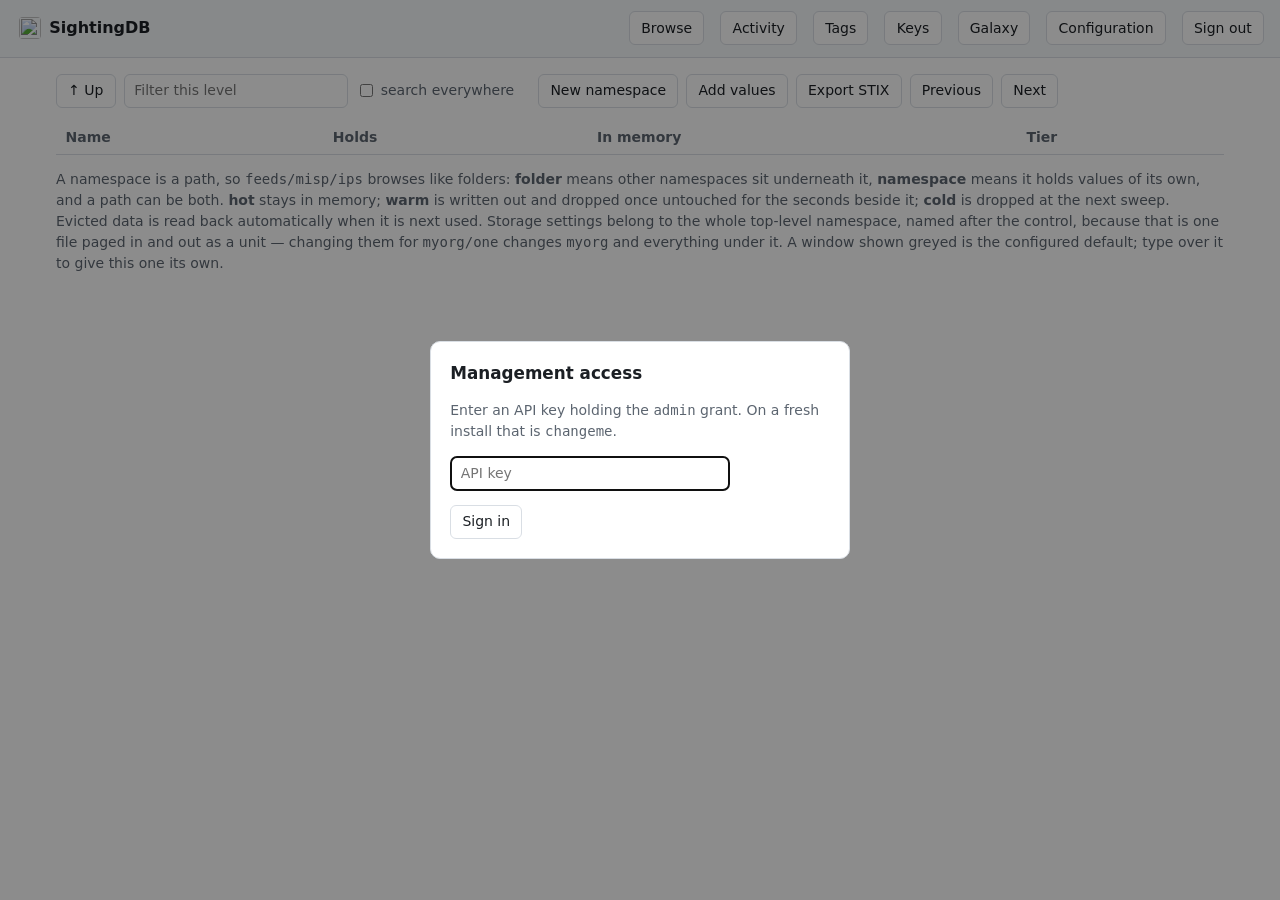
==== commit b1d0a4bf: "Add activity tracking and visualization for UI" ====
--- a/src/admin/ui.html
+++ b/src/admin/ui.html
@@ -43,6 +43,11 @@
           border: 1px solid rgba(0,0,0,.25); font-size: .82rem; line-height: 1.5;
           font-family: var(--mono); white-space: nowrap; }
   .chips { display: inline-flex; flex-wrap: wrap; gap: .25rem; vertical-align: middle; }
+  /* A tag is free text and can be long: MISP turns an attribute's comment
+     into `description:<text>`, and those run to paragraphs. The cell holds
+     its width and the full text is in the tooltip. */
+  td .tagname { display: inline-block; max-width: 28rem; overflow: hidden;
+                text-overflow: ellipsis; white-space: nowrap; vertical-align: bottom; }
   .swatch { display: inline-block; width: 1rem; height: 1rem; border-radius: 4px;
             border: 1px solid var(--line); vertical-align: -3px; }
   /* The suggestion list floats over the page, so its container is the
@@ -115,6 +120,47 @@
   fieldset { border: 1px solid var(--line); border-radius: 8px; margin: .8rem 0; }
   legend { color: var(--muted); font-size: .8rem; text-transform: uppercase;
            letter-spacing: .04em; padding: 0 .3rem; }
+  /* Activity: one strip of buckets per top-level namespace, like a status
+     page. Each metric is its own one-hue ramp, light to dark for "more";
+     dark mode takes its own steps rather than an inverted copy. */
+  :root {
+    --r0: #cde2fb; --r1: #86b6ef; --r2: #3987e5; --r3: #1c5cab;
+    --w0: #fbd9c8; --w1: #f4a27f; --w2: #eb6834; --w3: #b8461b;
+    --empty: #ebedf0;
+  }
+  @media (prefers-color-scheme: dark) {
+    :root { --r0: #173a63; --r1: #1c5cab; --r2: #3987e5; --r3: #86b6ef;
+            --w0: #5a2a14; --w1: #a3441c; --w2: #d95926; --w3: #f4a27f;
+            --empty: #22272e; }
+  }
+  .act-root { display: grid; grid-template-columns: 15rem 1fr; gap: .4rem 1rem;
+              padding: .7rem 0; border-bottom: 1px solid var(--line); align-items: start; }
+  .act-root:last-child { border-bottom: none; }
+  .act-name { display: flex; gap: .4rem; align-items: baseline; font-family: var(--mono);
+              word-break: break-all; }
+  .act-name a { text-decoration: none; font-weight: 600; }
+  .act-name a:hover { text-decoration: underline; }
+  .act-sum { font-size: .82rem; color: var(--muted); line-height: 1.6; }
+  .act-sum b { color: var(--fg); font-weight: 600; }
+  .act-rows { display: grid; grid-template-columns: 3.4rem 1fr; gap: 3px .5rem;
+              align-items: center; min-width: 0; }
+  .act-label { font-size: .75rem; color: var(--muted); text-align: right; }
+  .act-strip { display: grid; gap: 2px; height: 20px; }
+  .act-strip.dense { gap: 1px; }
+  .act-strip div, .act-cal div { background: var(--empty); border-radius: 2px; cursor: pointer; }
+  .act-strip div:hover, .act-cal div:hover { outline: 1px solid var(--fg); }
+  .act-cal { display: grid; grid-template-rows: repeat(7, 10px); grid-auto-flow: column;
+             grid-auto-columns: 10px; gap: 2px; overflow-x: auto; }
+  .act-cal div.pad { visibility: hidden; }
+  .act-axis { display: flex; justify-content: space-between; font-size: .72rem;
+              color: var(--muted); grid-column: 2; }
+  .act-legend { display: inline-flex; gap: 2px; align-items: center; font-size: .75rem; }
+  .act-legend i { width: 10px; height: 10px; border-radius: 2px; display: inline-block; }
+  #act-tip { position: fixed; z-index: 30; pointer-events: none; background: var(--bg);
+             border: 1px solid var(--line); border-radius: 6px; padding: .3rem .5rem;
+             font-size: .8rem; box-shadow: 0 4px 14px rgba(0,0,0,.18); white-space: nowrap; }
+  #act-chart { width: 100%; height: 300px; }
+  @media (max-width: 700px) { .act-root { grid-template-columns: 1fr; } }
 </style>
 </head>
 <body>
@@ -127,6 +173,7 @@
   <span class="spacer"></span>
   <span class="muted" id="version"></span>
   <button id="nav-browse">Browse</button>
+  <button id="nav-activity">Activity</button>
   <button id="nav-tags">Tags</button>
   <button id="nav-keys">Keys</button>
   <button id="nav-galaxy">Galaxy</button>
@@ -255,7 +302,12 @@
          written into <code>[galaxy] peers</code> in the configuration are shown here
          but not editable: that file is yours to maintain and this interface does not
          rewrite it. <b>Holds</b> must agree with what the peer itself stores; it is
-         declared rather than discovered so a peer key can stay narrow.</p>
+         declared rather than discovered so a peer key can stay narrow.
+         <b>Disable</b> keeps a peer — its address, its key, what it holds — and sends
+         it nothing at all: no forwarded request, no catch-up, no health probe. It is
+         for taking a node out of service without having to find its key again to put
+         it back. A namespace only a disabled peer held is out of reach while it is
+         off, which is what taking it out of service means.</p>
     </div>
   </section>
 
@@ -300,10 +352,18 @@
     <p class="muted" id="t-readonly"></p>
     <p class="muted">A tag is free text on a value, so this table decides only how one
        is <i>shown</i> — nothing here stops a feed writing a tag nobody has defined.
+       A new installation starts with the TLP labels and a colour per family of
+       SightingDB's own vocabulary; after that this table is yours, and any of them can
+       be recoloured or removed. <code>tlp:white</code> is there too: TLP 2.0 renamed
+       it to <code>tlp:clear</code>, but sources still send both, so it is shown the
+       same way rather than left uncoloured.
        A name ending in <code>:</code> is a family and colours everything under it,
        which is how an open set like <code>stix-type:ipv4-addr</code> can be coloured
-       at all. Tags found on values but not defined here are listed too, greyed, so
-       adopting one is a click rather than a discovery. <b>Used by</b> counts the
+       at all. Tags found on values but not accounted for are listed too, greyed, so
+       adopting one is a click rather than a discovery — grouped by their key, since
+       a feed can produce thousands of distinct <code>description:</code> or
+       <code>misp-galaxy:</code> values and what you want to colour is the family, not
+       one of them. A bare label with no <code>:</code> keeps its own row. <b>Used by</b> counts the
        values loaded in memory; namespaces paged out to disk are not read back to
        count them, which would make opening this page the most expensive thing the
        server does.</p>
@@ -336,6 +396,48 @@
         <tbody id="k-drift-rows"></tbody>
       </table></div>
     </div>
+  </section>
+
+  <!-- Reads and writes per top-level namespace over time -->
+  <section id="view-activity" class="hidden">
+    <div class="row">
+      <h3 style="margin:0">Activity</h3>
+      <select id="act-window" title="How much time to show">
+        <option value="hour:24">24 hours</option>
+        <option value="hour:48">48 hours</option>
+        <option value="hour:168">7 days, by hour</option>
+        <option value="day:30">30 days</option>
+        <option value="day:90" selected>90 days</option>
+        <option value="day:365">1 year</option>
+      </select>
+      <button id="act-earlier" title="The window before this one">← Earlier</button>
+      <button id="act-now" title="Back to the present">Now</button>
+      <button id="act-later" title="The window after this one">Later →</button>
+      <span class="muted" id="act-range"></span>
+      <span class="spacer"></span>
+      <input id="act-filter" placeholder="Filter namespaces" size="18">
+      <button id="act-refresh">Refresh</button>
+    </div>
+    <div id="act-list"></div>
+    <p class="muted" id="act-empty"></p>
+    <div class="row" style="margin-top:1rem">
+      <h3 style="margin:0">Compare</h3>
+      <select id="act-metric">
+        <option value="reads">Reads</option>
+        <option value="writes">Writes</option>
+      </select>
+      <span class="muted" id="act-compare-hint"></span>
+    </div>
+    <div id="act-chart"></div>
+    <p class="muted">Every client read and accepted write, counted against the
+       first segment of its namespace — <code>feeds/misp/ips</code> counts towards
+       <code>feeds</code> — in UTC buckets. HTTP, DNS, the ZMQ ingest and values
+       added here all count; the database's own bookkeeping does not. Hours are
+       kept for 31 days, days for 400. Shades are on one scale across every
+       namespace, so strips can be compared with each other; the change beside
+       each total is against the window of the same length just before it,
+       when that window is still held. Click a day in the last month to see
+       its hours.</p>
   </section>
 
   <!-- Server configuration, read-only -->
@@ -540,7 +642,7 @@
 };
 
 const VIEWS = ["view-namespaces", "view-values", "view-value", "view-keys", "view-tags",
-               "view-config", "view-galaxy"];
+               "view-config", "view-galaxy", "view-activity"];
 const $ = (id) => document.getElementById(id);
 const show = (...ids) => {
   for (const v of VIEWS) $(v).classList.toggle("hidden", !ids.includes(v));
@@ -1460,11 +1562,21 @@
     const name = document.createElement("td");
     const code = document.createElement("code");
     code.textContent = tag.name;
+    code.className = "tagname";
+    code.title = tag.name;
     name.append(code);
     if (tag.family) {
       const note = document.createElement("span");
       note.className = "muted";
-      note.textContent = " family";
+      // A family inferred from tags found on values says how many it stands
+      // for: "7 seen" is the reason to give it a colour.
+      note.textContent = tag.variants
+        ? ` family, ${tag.variants} seen`
+        : " family";
+      note.title = tag.variants
+        ? `${tag.variants} different tags under this key were found on values. `
+          + "Defining the family colours all of them."
+        : "Colours every tag beneath it.";
       name.append(note);
     }
     if (!tag.defined) {
@@ -1474,6 +1586,7 @@
       note.title = "Found on values but given no colour here.";
       name.append(note);
     }
+
 
     // How it actually renders, which is the whole reason for the table.
     const preview = document.createElement("td");
@@ -1522,8 +1635,11 @@
   $("t-count").textContent =
     `${defined} defined${seen ? `, ${seen} seen on values but not defined` : ""}`;
   $("t-empty").textContent = shown.length ? "" : "Nothing matches that filter.";
-  $("t-readonly").textContent = vocab.editable ? "" :
+  const readonly = vocab.editable ? "" :
     "Colours are read-only: no tags_file is configured. Set tags_file in [daemon] and restart.";
+  // Whose counts these are. On a router they are nearly empty, and the
+  // namespace ratio looks complete, so the page has to say so itself.
+  $("t-readonly").textContent = [vocab.scope, readonly].filter(Boolean).join(" ");
   const counted = vocab.counted_namespaces, total = vocab.total_namespaces;
   if (total && counted < total) {
     $("t-empty").textContent += (shown.length ? "" : " ") +
@@ -1962,7 +2078,14 @@
     // "not asked yet" is not "offline", and the two must not look the same.
     const health = peer.health || {};
     const condition = document.createElement("td");
-    if (!health.probed) {
+    if (peer.enabled === false) {
+      // Said first and said plainly. Nothing probes a disabled peer, so
+      // whatever health it last had is not an answer to "is it up?" — and
+      // showing it as offline would read as a fault rather than a choice.
+      condition.textContent = "disabled";
+      condition.className = "muted";
+      condition.title = "Kept, but nothing is sent to it: no requests, no catch-up, no probes.";
+    } else if (!health.probed) {
       condition.textContent = "not probed yet";
       condition.className = "muted";
     } else if (health.online) {
@@ -2008,19 +2131,32 @@
       edit.type = "button";
       edit.textContent = "Edit";
       edit.onclick = () => openPeerForm(peer);
+
+      // Taking a node out of service without forgetting how to reach it.
+      const toggle = document.createElement("button");
+      toggle.type = "button";
+      toggle.textContent = peer.enabled === false ? "Enable" : "Disable";
+      toggle.title = peer.enabled === false
+        ? "Start using this peer again"
+        : "Keep it, but send it nothing";
+      toggle.onclick = () => setPeerEnabled(peer.url, peer.enabled === false);
+
       const remove = document.createElement("button");
       remove.type = "button";
       remove.textContent = "Remove";
       remove.onclick = () => removePeer(peer.url);
-      actions.append(edit, " ", remove);
-    }
-
+      actions.append(edit, " ", toggle, " ", remove);
+    }
+
+    if (peer.enabled === false) tr.style.opacity = ".55";
     tr.append(url, holds, condition, version, seen, actions);
     rows.append(tr);
   }
 
+  const off = view.peers.filter((p) => p.enabled === false).length;
   $("p-count").textContent = view.peers.length
-    ? `${view.peers.length} peer(s)` : "none yet";
+    ? `${view.peers.length} peer(s)` + (off ? `, ${off} disabled` : "")
+    : "none yet";
   $("p-note").textContent = view.note || "";
   $("p-new").disabled = !view.editable;
 }
@@ -2069,6 +2205,22 @@
     setError(e.message);
   } finally {
     $("p-save").disabled = false;
+  }
+}
+
+/** Take a peer out of service, or put it back. */
+async function setPeerEnabled(url, enabled) {
+  // No confirmation for enabling, and none for disabling either: it is
+  // reversible with the same button, and nothing stored is touched.
+  try {
+    state.peers = await api("/_management/api/galaxy/peers/enabled", "POST",
+      { url, enabled });
+    setError("");
+    renderPeers();
+    // A disabled peer leaves the graph's routing picture, so it is redrawn.
+    loadGalaxy();
+  } catch (e) {
+    setError(e.message);
   }
 }
 
@@ -2462,6 +2614,7 @@
       ["Sweep interval", info.sweep_interval ? `${info.sweep_interval}s` : "disabled"],
       ["Statistics retention", info.stats_retention ? `${info.stats_retention} buckets` : "unlimited"],
       ["Shadow TTL", info.shadow_ttl ? `${info.shadow_ttl}s` : "never expires"],
+      ["Activity counting", info.activity ? "on" : "off"],
       ["DNS", info.dns ? `${info.dns.listen} for ${info.dns.zone}` : "disabled"],
       ["ZMQ ingest", info.zmq ? `${info.zmq.endpoint} (${info.zmq.format})` : "disabled"],
       ["TLS certificate", { html: certificateState(info) }],
@@ -2491,6 +2644,318 @@
     }));
   } catch (e) { setError(e.message); }
 }
+
+// --- activity ----------------------------------------------------------------
+// One strip per top-level namespace, a cell per bucket, shaded by how much
+// happened in it — a status page's uptime bars, with reads and writes as two
+// separate one-hue ramps. A year of days is laid out as weeks instead, the way
+// a contribution calendar is, because 365 slivers in a row are unreadable.
+
+const act = {
+  report: null,
+  // Any instant in the last bucket shown; null follows the present.
+  end: null,
+  // Namespaces picked for the comparison chart, in the order they were
+  // picked. The order is what gives each its colour, so a namespace keeps
+  // its colour when another is added or removed.
+  picked: [],
+  chart: null,
+};
+
+// Categorical slots in a fixed order, light and dark steps of the same hues.
+const SERIES = {
+  light: ["#2a78d6", "#eb6834", "#1baf7a", "#eda100", "#e87ba4", "#008300", "#6250d6", "#e34948"],
+  dark: ["#3987e5", "#d95926", "#199e70", "#c98500", "#d55181", "#008300", "#9085e9", "#e66767"],
+};
+const MAX_COMPARED = SERIES.light.length;
+
+const fmtCount = new Intl.NumberFormat(undefined, { notation: "compact", maximumFractionDigits: 1 });
+const fmtExact = new Intl.NumberFormat();
+
+function actWindow() {
+  const [granularity, buckets] = $("act-window").value.split(":");
+  return { granularity, buckets: Number(buckets) };
+}
+
+/** A bucket's start as a UTC label at the report's resolution. */
+function bucketLabel(t, step) {
+  const iso = new Date(t * 1000).toISOString();
+  return step >= 86400 ? iso.slice(0, 10) : `${iso.slice(0, 10)} ${iso.slice(11, 16)}`;
+}
+
+async function showActivity() {
+  setError("");
+  show("view-activity");
+  await loadActivity();
+}
+
+async function loadActivity() {
+  const { granularity, buckets } = actWindow();
+  const end = act.end === null ? "" : `&end=${act.end}`;
+  try {
+    act.report = await api(
+      `/_management/api/activity?granularity=${granularity}&buckets=${buckets}${end}`);
+  } catch (e) { setError(e.message); return; }
+
+  const known = new Set(act.report.roots.map((r) => r.name));
+  act.picked = act.picked.filter((name) => known.has(name));
+  // Something to compare from the first look: the busiest few.
+  if (!act.picked.length) {
+    act.picked = act.report.roots
+      .filter((r) => r.total.r + r.total.w > 0).slice(0, 3).map((r) => r.name);
+  }
+  renderActivity();
+}
+
+/** Up, down or new, against the window before. Arrows, not colour alone.
+ *  Nothing when that window reaches back past what is retained, since a
+ *  year against the five weeks still held of the year before is no answer. */
+function change(now, before) {
+  const { start, buckets, step, oldest } = act.report;
+  if (oldest === null || start - buckets * step < oldest) return "";
+  if (!before) return now ? "new" : "";
+  const pct = Math.round(((now - before) / before) * 100);
+  if (pct === 0) return "= 0%";
+  return `${pct > 0 ? "▲" : "▼"} ${Math.abs(pct)}%`;
+}
+
+/** Shade 0–4: 0 is nothing at all, 1–4 split the range on a square-root scale,
+ *  so a quiet namespace still shows next to a busy one. */
+function level(value, max) {
+  if (!value || !max) return 0;
+  return Math.min(4, 1 + Math.floor(Math.sqrt(value / max) * 4 - 1e-9));
+}
+
+function renderActivity() {
+  const report = act.report;
+  const { step, start, buckets } = report;
+  const last = start + (buckets - 1) * step;
+
+  $("act-range").textContent =
+    `${bucketLabel(start, step)} → ${bucketLabel(last, step)} UTC` +
+    (report.enabled ? "" : " — counting is switched off (activity = false)");
+  $("act-later").disabled = last >= report.now;
+  $("act-now").disabled = act.end === null;
+  $("act-earlier").disabled = report.oldest === null || start <= report.oldest;
+
+  const filter = $("act-filter").value.trim().toLowerCase();
+  const roots = report.roots.filter((r) => r.name.toLowerCase().includes(filter));
+
+  // One scale per metric across every namespace shown, so two strips with
+  // the same shade had the same traffic.
+  let maxR = 0, maxW = 0;
+  for (const r of report.roots) {
+    for (const v of r.reads) maxR = Math.max(maxR, v);
+    for (const v of r.writes) maxW = Math.max(maxW, v);
+  }
+
+  const calendar = step >= 86400 && buckets > 120;
+  $("act-list").replaceChildren(...roots.map((root) => {
+    const row = document.createElement("div");
+    row.className = "act-root";
+
+    const head = document.createElement("div");
+    const name = document.createElement("label");
+    name.className = "act-name";
+    const box = document.createElement("input");
+    box.type = "checkbox";
+    box.checked = act.picked.includes(root.name);
+    box.title = "Compare in the chart below";
+    box.onchange = () => {
+      if (box.checked) {
+        if (act.picked.length >= MAX_COMPARED) {
+          box.checked = false;
+          setError(`At most ${MAX_COMPARED} namespaces can be compared at once.`);
+          return;
+        }
+        act.picked.push(root.name);
+      } else {
+        act.picked = act.picked.filter((n) => n !== root.name);
+      }
+      setError("");
+      drawComparison();
+    };
+    const link = document.createElement("a");
+    link.href = `/_management/${root.name}`;
+    link.textContent = root.name;
+    link.onclick = (e) => { e.preventDefault(); go(root.name); };
+    name.append(box, link);
+
+    const sum = document.createElement("div");
+    sum.className = "act-sum";
+    sum.innerHTML =
+      `<b>${fmtCount.format(root.total.r)}</b> reads ` +
+      `<span title="against the window before">${change(root.total.r, root.previous.r)}</span><br>` +
+      `<b>${fmtCount.format(root.total.w)}</b> writes ` +
+      `<span title="against the window before">${change(root.total.w, root.previous.w)}</span>`;
+    head.append(name, sum);
+
+    const rows = document.createElement("div");
+    rows.className = "act-rows";
+    for (const [metric, label, values, max] of [
+      ["r", "reads", root.reads, maxR], ["w", "writes", root.writes, maxW]]) {
+      const tag = document.createElement("span");
+      tag.className = "act-label";
+      tag.textContent = label;
+      const cells = document.createElement("div");
+      if (calendar) {
+        cells.className = "act-cal";
+        // Weeks run down the columns from Sunday, so pad the first one.
+        const pad = new Date(start * 1000).getUTCDay();
+        for (let i = 0; i < pad; i++) {
+          const blank = document.createElement("div");
+          blank.className = "pad";
+          cells.append(blank);
+        }
+      } else {
+        cells.className = buckets > 60 ? "act-strip dense" : "act-strip";
+        cells.style.gridTemplateColumns = `repeat(${buckets}, 1fr)`;
+      }
+      values.forEach((v, i) => {
+        const cell = document.createElement("div");
+        const shade = level(v, max);
+        if (shade) cell.style.background = `var(--${metric}${shade - 1})`;
+        cell.dataset.root = root.name;
+        cell.dataset.metric = metric;
+        cell.dataset.i = i;
+        cells.append(cell);
+      });
+      rows.append(tag, cells);
+    }
+    if (!calendar) {
+      const axis = document.createElement("div");
+      axis.className = "act-axis";
+      axis.innerHTML = `<span>${bucketLabel(start, step)}</span><span>${bucketLabel(last, step)}</span>`;
+      rows.append(axis);
+    }
+    row.append(head, rows);
+    return row;
+  }));
+
+  $("act-empty").textContent = roots.length ? "" : (
+    filter ? "No namespace matches that filter."
+      : report.enabled
+        ? "Nothing has been read or written yet — or nothing this key may read."
+        : "Counting is switched off (activity = false in [daemon]) and nothing was counted before.");
+  drawComparison();
+}
+
+/** The tooltip follows the pointer over any cell; one listener for them all. */
+function cellAt(target) {
+  const cell = target.closest && target.closest("[data-root]");
+  if (!cell || !act.report) return null;
+  const root = act.report.roots.find((r) => r.name === cell.dataset.root);
+  if (!root) return null;
+  const i = Number(cell.dataset.i);
+  return { root, i, t: act.report.start + i * act.report.step };
+}
+
+const tip = document.createElement("div");
+tip.id = "act-tip";
+tip.className = "hidden";
+document.body.append(tip);
+
+$("act-list").addEventListener("mousemove", (e) => {
+  const hit = cellAt(e.target);
+  if (!hit) { tip.classList.add("hidden"); return; }
+  const { root, i, t } = hit;
+  const step = act.report.step;
+  tip.innerHTML =
+    `<b>${escapeHtml(root.name)}</b> · ${bucketLabel(t, step)}${step < 86400 ? " UTC" : ""}<br>` +
+    `${fmtExact.format(root.reads[i])} reads · ${fmtExact.format(root.writes[i])} writes`;
+  tip.classList.remove("hidden");
+  const x = Math.min(e.clientX + 12, innerWidth - tip.offsetWidth - 8);
+  tip.style.left = `${x}px`;
+  tip.style.top = `${e.clientY + 14}px`;
+});
+$("act-list").addEventListener("mouseleave", () => tip.classList.add("hidden"));
+
+// A day opens as its hours, which is the only way to see inside one.
+$("act-list").addEventListener("click", (e) => {
+  const hit = cellAt(e.target);
+  if (!hit || act.report.step < 86400) return;
+  // Hours are kept for 31 days; an older day has none to show.
+  if (hit.t + 86400 <= act.report.now - 31 * 86400) return;
+  $("act-window").value = "hour:24";
+  act.end = hit.t + 86400 - 1;
+  tip.classList.add("hidden");
+  loadActivity();
+});
+
+/** The picked namespaces as lines on one axis, one metric at a time: reads
+ *  and writes differ by orders of magnitude and would not share a scale. */
+function drawComparison() {
+  const report = act.report;
+  if (!report) return;
+  if (!act.chart) act.chart = echarts.init($("act-chart"), null, { renderer: "canvas" });
+
+  const metric = $("act-metric").value;
+  const dark = matchMedia("(prefers-color-scheme: dark)").matches;
+  const palette = dark ? SERIES.dark : SERIES.light;
+  const picked = act.picked
+    .map((name) => report.roots.find((r) => r.name === name))
+    .filter(Boolean);
+
+  $("act-compare-hint").textContent = picked.length
+    ? "" : "Tick namespaces above to compare them here.";
+
+  const times = Array.from({ length: report.buckets }, (_, i) =>
+    (report.start + i * report.step) * 1000);
+  const ink = dark ? "#e6e9ec" : "#1b1f24";
+  const muted = dark ? "#9aa4af" : "#5c6570";
+  const grid = dark ? "#2b3138" : "#eceff2";
+
+  act.chart.setOption({
+    // Buckets are UTC days and hours, and so is every label beside them.
+    useUTC: true,
+    backgroundColor: "transparent",
+    textStyle: { color: ink },
+    legend: { top: 0, textStyle: { color: muted }, icon: "roundRect" },
+    tooltip: {
+      trigger: "axis",
+      formatter: (points) => {
+        const t = points[0].value[0] / 1000;
+        const rows = points
+          .slice().sort((a, b) => b.value[1] - a.value[1])
+          .map((p) => `${p.marker}${escapeHtml(p.seriesName)} <b>${fmtExact.format(p.value[1])}</b>`);
+        return `${bucketLabel(t, report.step)}${report.step < 86400 ? " UTC" : ""}<br>${rows.join("<br>")}`;
+      },
+    },
+    grid: { left: 56, right: 20, top: 36, bottom: 28 },
+    xAxis: { type: "time", axisLine: { lineStyle: { color: grid } },
+             axisLabel: { color: muted } },
+    yAxis: { type: "value", minInterval: 1, axisLabel: { color: muted, formatter: (v) => fmtCount.format(v) },
+             splitLine: { lineStyle: { color: grid } } },
+    series: picked.map((root) => ({
+      name: root.name,
+      type: "line",
+      showSymbol: false,
+      symbolSize: 8,
+      lineStyle: { width: 2 },
+      color: palette[act.picked.indexOf(root.name) % palette.length],
+      data: (metric === "reads" ? root.reads : root.writes).map((v, i) => [times[i], v]),
+    })),
+  }, true);
+  act.chart.resize();
+}
+
+$("nav-activity").onclick = showActivity;
+$("act-window").onchange = () => { act.end = null; loadActivity(); };
+$("act-metric").onchange = drawComparison;
+$("act-refresh").onclick = loadActivity;
+$("act-filter").addEventListener("input", () => { if (act.report) renderActivity(); });
+// Browsing moves by a whole window, so "earlier" never overlaps what was shown.
+const shiftWindow = (direction) => {
+  const { step, start, buckets } = act.report;
+  const last = start + (buckets - 1) * step;
+  const end = last + direction * buckets * step;
+  act.end = end >= act.report.now ? null : end;
+  loadActivity();
+};
+$("act-earlier").onclick = () => shiftWindow(-1);
+$("act-later").onclick = () => shiftWindow(1);
+$("act-now").onclick = () => { act.end = null; loadActivity(); };
+addEventListener("resize", () => { if (act.chart) act.chart.resize(); });
 
 // --- session ---------------------------------------------------------------
 
